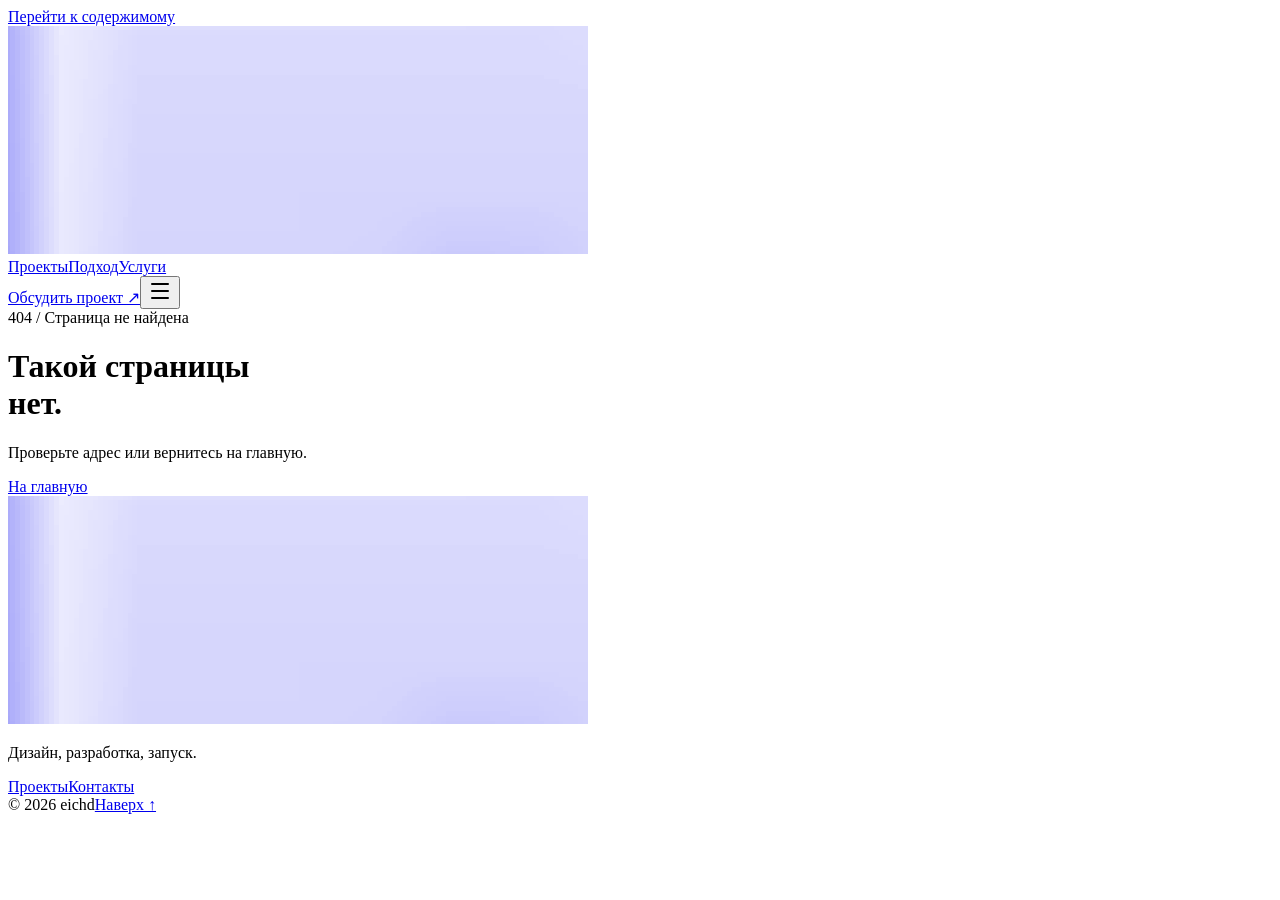
==== 404/index.html @ 300bcde1 "Publish eichd static site" ====
<!DOCTYPE html><html lang="ru" class="AC5gMq_variable" data-scroll-behavior="smooth"><head><meta charSet="utf-8"/><meta name="viewport" content="width=device-width, initial-scale=1"/><link rel="stylesheet" href="/eichd/_next/static/chunks/2l47mqlfbs274.css" data-precedence="next"/><link rel="preload" as="script" fetchPriority="low" href="/eichd/_next/static/chunks/0exml1k7r65lm.js"/><script src="/eichd/_next/static/chunks/2z_xa-dzfks0i.js" async=""></script><script src="/eichd/_next/static/chunks/1z2d_n5yhyzsf.js" async=""></script><script src="/eichd/_next/static/chunks/3f65sokmnzr9s.js" async=""></script><script src="/eichd/_next/static/chunks/turbopack-2ihmd5zqc9u2n.js" async=""></script><script src="/eichd/_next/static/chunks/3ibfvz4ne68ig.js" async=""></script><script src="/eichd/_next/static/chunks/2yujeuvvqrb_7.js" async=""></script><script src="/eichd/_next/static/chunks/017oe5dysh5g2.js" async=""></script><script src="/eichd/_next/static/chunks/0b8vig5yo4i0o.js" async=""></script><meta name="robots" content="noindex"/><meta name="theme-color" content="#161713"/><title>eichd — дизайн и разработка сайтов</title><meta name="description" content="Делаю сайты для компаний и заведений. Продумываю страницы, рисую дизайн, пишу код и помогаю с запуском. Здесь можно посмотреть мои работы."/><meta property="og:title" content="eichd — дизайн и разработка сайтов"/><meta property="og:description" content="Делаю сайты для компаний и заведений. Продумываю страницы, рисую дизайн, пишу код и помогаю с запуском. Здесь можно посмотреть мои работы."/><meta property="og:url" content="https://vivasik228.github.io/eichd/"/><meta property="og:site_name" content="eichd"/><meta property="og:locale" content="ru_RU"/><meta property="og:type" content="website"/><meta name="twitter:card" content="summary"/><meta name="twitter:title" content="eichd — дизайн и разработка сайтов"/><meta name="twitter:description" content="Делаю сайты для компаний и заведений. Продумываю страницы, рисую дизайн, пишу код и помогаю с запуском. Здесь можно посмотреть мои работы."/><link rel="icon" href="https://vivasik228.github.io/eichd/branding/eichd-icon.svg"/><link rel="apple-touch-icon" href="https://vivasik228.github.io/eichd/branding/eichd-icon.svg"/><meta name="next-size-adjust" content=""/><script src="/eichd/_next/static/chunks/0cz1d0mv5g_q7.js" noModule=""></script></head><body><div hidden=""><!--$--><!--/$--></div><a class="skip-link" href="#main">Перейти к содержимому</a><header class="header"><div class="header-inner"><a class="brand" aria-label="eichd — на главную" href="/eichd/"><svg width="580" height="228" viewBox="145 505 580 228" fill="none" aria-hidden="true" focusable="false"><defs><filter id="_R_2lb_-ink" color-interpolation-filters="sRGB"><feColorMatrix type="matrix" values="-0.2126 -0.7152 -0.0722 0 1 -0.2126 -0.7152 -0.0722 0 1 -0.2126 -0.7152 -0.0722 0 1 0 0 0 1 0"></feColorMatrix><feComponentTransfer><feFuncR type="linear" slope="1.2" intercept="-0.04"></feFuncR><feFuncG type="linear" slope="1.2" intercept="-0.04"></feFuncG><feFuncB type="linear" slope="1.2" intercept="-0.04"></feFuncB></feComponentTransfer></filter><mask id="_R_2lb_-mask" maskUnits="userSpaceOnUse" x="145" y="505" width="580" height="228" style="mask-type:luminance"><image href="/eichd/branding/eichd-source.png" width="1254" height="1254" filter="url(#_R_2lb_-ink)"></image></mask></defs><rect x="145" y="505" width="580" height="228" fill="currentColor" mask="url(#_R_2lb_-mask)"></rect></svg></a><nav class="desktop-nav" aria-label="Основная навигация"><a href="/eichd/#projects">Проекты</a><a href="/eichd/#about">Подход</a><a href="/eichd/#services">Услуги</a></nav><a class="header-contact" href="/eichd/#contact">Обсудить проект <span aria-hidden="true">↗</span></a><button class="menu-toggle" aria-label="Открыть меню" aria-expanded="false" aria-controls="mobile-nav"><svg xmlns="http://www.w3.org/2000/svg" width="24" height="24" viewBox="0 0 24 24" fill="none" stroke="currentColor" stroke-width="2" stroke-linecap="round" stroke-linejoin="round" class="lucide lucide-menu" aria-hidden="true"><path d="M4 5h16"></path><path d="M4 12h16"></path><path d="M4 19h16"></path></svg></button></div></header><div style="opacity:1;transform:none"><main id="main" class="not-found container"><span class="eyebrow accent">404 / Страница не найдена</span><h1>Такой страницы<br/>нет.</h1><p>Проверьте адрес или вернитесь на главную.</p><a class="button button-accent" href="/eichd/">На главную</a></main><!--$--><!--/$--></div><footer class="footer container"><div><a class="brand" aria-label="eichd — на главную" href="/eichd/"><svg width="580" height="228" viewBox="145 505 580 228" fill="none" aria-hidden="true" focusable="false"><defs><filter id="_R_4pb_-ink" color-interpolation-filters="sRGB"><feColorMatrix type="matrix" values="-0.2126 -0.7152 -0.0722 0 1 -0.2126 -0.7152 -0.0722 0 1 -0.2126 -0.7152 -0.0722 0 1 0 0 0 1 0"></feColorMatrix><feComponentTransfer><feFuncR type="linear" slope="1.2" intercept="-0.04"></feFuncR><feFuncG type="linear" slope="1.2" intercept="-0.04"></feFuncG><feFuncB type="linear" slope="1.2" intercept="-0.04"></feFuncB></feComponentTransfer></filter><mask id="_R_4pb_-mask" maskUnits="userSpaceOnUse" x="145" y="505" width="580" height="228" style="mask-type:luminance"><image href="/eichd/branding/eichd-source.png" width="1254" height="1254" filter="url(#_R_4pb_-ink)"></image></mask></defs><rect x="145" y="505" width="580" height="228" fill="currentColor" mask="url(#_R_4pb_-mask)"></rect></svg></a><p>Дизайн, разработка, запуск.</p></div><nav aria-label="Навигация в подвале"><a href="/eichd/#projects">Проекты</a><a href="/eichd/#contact">Контакты</a></nav><span>© <!-- -->2026<!-- --> eichd</span><a href="#main" class="back-top">Наверх ↑</a></footer><script id="_R_">(globalThis["TURBOPACK"] || (globalThis["TURBOPACK"] = [])).push({"otherChunks":["static/chunks/0exml1k7r65lm.js","static/chunks/2z_xa-dzfks0i.js","static/chunks/1z2d_n5yhyzsf.js","static/chunks/3f65sokmnzr9s.js"],"runtimeModuleIds":[72987]});</script><script src="/eichd/_next/static/chunks/0exml1k7r65lm.js" async=""></script><script>(self.__next_f=self.__next_f||[]).push([0])</script><script>self.__next_f.push([1,"1:\"$Sreact.fragment\"\n2:\"/eichd/_next/static/chunks/3ibfvz4ne68ig.js\"\n3:\"/eichd/_next/static/chunks/2yujeuvvqrb_7.js\"\n4:I[93963,[\"$2\",\"$3\"],\"Header\"]\n5:I[846,[\"$2\",\"$3\"],\"default\"]\n6:\"/eichd/_next/static/chunks/017oe5dysh5g2.js\"\n7:I[58298,[\"$2\",\"$3\",\"$6\"],\"default\"]\n8:\"/eichd/_next/static/chunks/0b8vig5yo4i0o.js\"\n9:I[16868,[\"$2\",\"$3\",\"$8\"],\"default\"]\na:I[57731,[\"$2\",\"$3\"],\"default\"]\nb:I[97162,[\"$2\",\"$3\"],\"\"]\nc:I[43101,[\"$2\",\"$3\"],\"Brand\"]\n10:I[11500,[\"$2\",\"$3\"],\"OutletBoundary\"]\n11:\"$Sreact.suspense\"\n13:\"ViewportBoundary\"\n14:I[11500,[\"$2\",\"$3\"],\"$13\"]\n16:\"MetadataBoundary\"\n17:I[11500,[\"$2\",\"$3\"],\"$16\"]\n19:I[70985,[\"$2\",\"$3\"],\"default\",1]\n:HL[\"/eichd/_next/static/chunks/2l47mqlfbs274.css\",\"style\"]\ne:X\nf:[[\"children\",{\"s\":\"__PAGE__\",\"h\":512,\"d\":{\"r\":[\"$\",\"$1\",\"c\",{\"children\":[[\"$\",\"main\",null,{\"id\":\"main\",\"className\":\"not-found container\",\"children\":[[\"$\",\"span\",null,{\"className\":\"eyebrow accent\",\"children\":\"404 / Страница не найдена\"}],[\"$\",\"h1\",null,{\"children\":[\"Такой страницы\",[\"$\",\"br\",null,{}],\"нет.\"]}],[\"$\",\"p\",null,{\"children\":\"Проверьте адрес или вернитесь на главную.\"}],[\"$\",\"$Lb\",null,{\"href\":\"/\",\"className\":\"button button-accent\",\"children\":\"На главную\"}]]}],null,[\"$\",\"$L10\",null,{\"children\":[\"$\",\"$11\",null,{\"name\":\"Next.MetadataOutlet\",\"children\":\"$@12\"}]}]]}],\"p\":false,\"v\":null}}]]\nd:[[\"children\",{\"s\":\"/_not-found\",\"h\":512,\"d\":{\"r\":[\"$\",\"$1\",\"c\",{\"children\":[null,[\"$\",\"$L5\",null,{\"parallelRouterKey\":\"children\",\"error\":\"$undefined\",\"errorStyles\":\"$undefined\",\"errorScripts\":\"$undefined\",\"template\":[\"$\",\"$La\",null,{}],\"templateStyles\":\"$undefined\",\"templateScripts\":\"$undefined\",\"notFound\":\"$undefined\",\"forbidden\":\"$undefined\",\"unauthorized\":\"$undefined\"}]]}],\"p\":false,\"v\":\"$e\"},\"c\":\"$Qf\"}]]\n0:{\"P\":null,\"c\":[\"\",\"_not-found\",\"\"],\"q\":\"\",\"i\":false,\"t\":{\"t\":{\"s\":\"\",\"h\":528,\"d\":{\"r\":[\"$\",\"$1\",\"c\",{\"children\":[[[\"$\",\"link\",\"0\",{\"rel\":\"stylesheet\",\"href\":\"/eichd/_next/static/chunks/2l47mqlfbs274.css\",\"precedence\":\"next\",\"crossOrigin\":\"$undefined\",\"nonce\":\"$undefined\"}],[\"$\",\"script\",\"script-0\",{\"src\":\"/eichd/_next/static/chunks/3ibfvz4ne68ig.js\",\"async\":true,\"nonce\":\"$undefined\"}],[\"$\",\"script\",\"script-1\",{\"src\":\"/eichd/_next/static/chunks/2yujeuvvqrb_7.js\",\"async\":true,\"nonce\":\"$undefined\"}]],[\"$\",\"html\",null,{\"lang\":\"ru\",\"className\":\"AC5gMq_variable\",\"data-scroll-behavior\":\"smooth\",\"children\":[\"$\",\"body\",null,{\"children\":[[\"$\",\"a\",null,{\"className\":\"skip-link\",\"href\":\"#main\",\"children\":\"Перейти к содержимому\"}],[\"$\",\"$L4\",null,{}],[\"$\",\"$L5\",null,{\"parallelRouterKey\":\"children\",\"error\":\"$7\",\"errorStyles\":[],\"errorScripts\":[[\"$\",\"script\",\"script-0\",{\"src\":\"/eichd/_next/static/chunks/017oe5dysh5g2.js\",\"async\":true,\"nonce\":\"$undefined\"}]],\"template\":[\"$\",\"$L9\",null,{\"children\":[\"$\",\"$La\",null,{}]}],\"templateStyles\":[],\"templateScripts\":[[\"$\",\"script\",\"script-0\",{\"src\":\"/eichd/_next/static/chunks/0b8vig5yo4i0o.js\",\"async\":true,\"nonce\":\"$undefined\"}]],\"notFound\":[[\"$\",\"main\",null,{\"id\":\"main\",\"className\":\"not-found container\",\"children\":[[\"$\",\"span\",null,{\"className\":\"eyebrow accent\",\"children\":\"404 / Страница не найдена\"}],[\"$\",\"h1\",null,{\"children\":[\"Такой страницы\",[\"$\",\"br\",null,{}],\"нет.\"]}],[\"$\",\"p\",null,{\"children\":\"Проверьте адрес или вернитесь на главную.\"}],[\"$\",\"$Lb\",null,{\"href\":\"/\",\"className\":\"button button-accent\",\"children\":\"На главную\"}]]}],[]],\"forbidden\":\"$undefined\",\"unauthorized\":\"$undefined\"}],[\"$\",\"footer\",null,{\"className\":\"footer container\",\"children\":[[\"$\",\"div\",null,{\"children\":[[\"$\",\"$Lc\",null,{}],[\"$\",\"p\",null,{\"children\":\"Дизайн, разработка, запуск.\"}]]}],[\"$\",\"nav\",null,{\"aria-label\":\"Навигация в подвале\",\"children\":[[\"$\",\"$Lb\",null,{\"href\":\"/#projects\",\"children\":\"Проекты\"}],[\"$\",\"$Lb\",null,{\"href\":\"/#contact\",\"children\":\"Контакты\"}]]}],[\"$\",\"span\",null,{\"children\":[\"© \",2026,\" eichd\"]}],[\"$\",\"a\",null,{\"href\":\"#main\",\"className\":\"back-top\",\"children\":\"Наверх ↑\"}]]}]]}]}]]}],\"p\":false,\"v\":null},\"c\":\"$Qd\"},\"h\":{\"r\":[\"$\",\"$1\",\"h\",{\"children\":[[\"$\",\"meta\",null,{\"name\":\"robots\",\"content\":\"noindex\"}],[\"$\",\"$L14\",null,{\"children\":\"$L15\"}],[\"$\",\"$L17\",null,{\"children\":[[\"$\",\"div\",null,{\"hidden\":true,\"children\":[\"$\",\"$11\",null,{\"name\":\"Next.Metadata\",\"children\":\"$L18\"}]}],null]}],[\"$\",\"meta\",null,{\"name\":\"next-size-adjust\",\"content\":\"\"}]]}],\"p\":false,\"v\":null}},\"m\":\"$undefined\",\"G\":[\"$19\",[[\"$\",\"link\",\"0\",{\"rel\":\"stylesheet\",\"href\":\"/eichd/_next/static/chunks/2l47mqlfbs274.css\",\"precedence\":\"next\",\"crossOrigin\":\"$undefined\",\"nonce\":\"$undefined\"}]]],\"S\":true,\"r\":\"$undefined\",\"s\":\"$undefined\",\"a\":\"$undefined\",\"l\":\"$undefined\",\"p\":\"$undefined\",\"d\":\"$undefined\",\"b\":\"aE8kJTRlmODA1EOtDJrTh\"}\ne:C\n15:[[\"$\",\"meta\",\"0\",{\"charSet\":\"utf-8\"}],[\"$\",\"meta\",\"1\",{\"name\":\"viewport\",\"content\":\"width=device-width, initial-scale=1\"}],[\"$\",\"meta\",\"2\",{\"name\":\"theme-color\",\"content\":\"#161713\"}]]\n1a:I[79138,[\"$2\",\"$3\"],\"IconMark\"]\n12:null\n18:[[\"$\",\"title\",\"0\",{\"children\":\"eichd — дизайн и разработка сайтов\"}],[\"$\",\"meta\",\"1\",{\"name\":\"description\",\"content\":\"Делаю сайты для компаний и заведений. Продумываю страницы, рисую дизайн, пишу код и помогаю с запуском. Здесь можно посмотреть мои работы.\"}],[\"$\",\"meta\",\"2\",{\"property\":\"og:title\",\"content\":\"eichd — дизайн и разработка сайтов\"}],[\"$\",\"meta\",\"3\",{\"property\":\"og:description\",\"content\":\"Делаю сайты для компаний и заведений. Продумываю страницы, рисую дизайн, пишу код и помогаю с запуском. Здесь можно посмотреть мои работы.\"}],[\"$\",\"meta\",\"4\",{\"property\":\"og:url\",\"content\":\"https://vivasik228.github.io/eichd/\"}],[\"$\",\"meta\",\"5\",{\"property\":\"og:site_name\",\"content\":\"eichd\"}],[\"$\",\"meta\",\"6\",{\"property\":\"og:locale\",\"content\":\"ru_RU\"}],[\"$\",\"meta\",\"7\",{\"property\":\"og:type\",\"content\":\"website\"}],[\"$\",\"meta\",\"8\",{\"name\":\"twitter:card\",\"content\":\"summary\"}],[\"$\",\"meta\",\"9\",{\"name\":\"twitter:title\",\"content\":\"eichd — дизайн и разработка сайтов\"}],[\"$\",\"meta\",\"10\",{\"name\":\"twitter:description\",\"content\":\"Делаю сайты для компаний и заведений. Продумываю страницы, рисую дизайн, пишу код и помогаю с запуском. Здесь можно посмотреть мои работы.\"}],[\"$\",\"link\",\"11\",{\"rel\":\"icon\",\"href\":\"https://vivasik228.github.io/eichd/branding/eichd-icon.svg\"}],[\"$\",\"link\",\"12\",{\"rel\":\"apple-touch-icon\",\"href\":\"https://vivasik228.github.io/eichd/branding/eichd-icon.svg\"}],[\"$\",\"$L1a\",\"13\",{}]]\n"])</script></body></html>
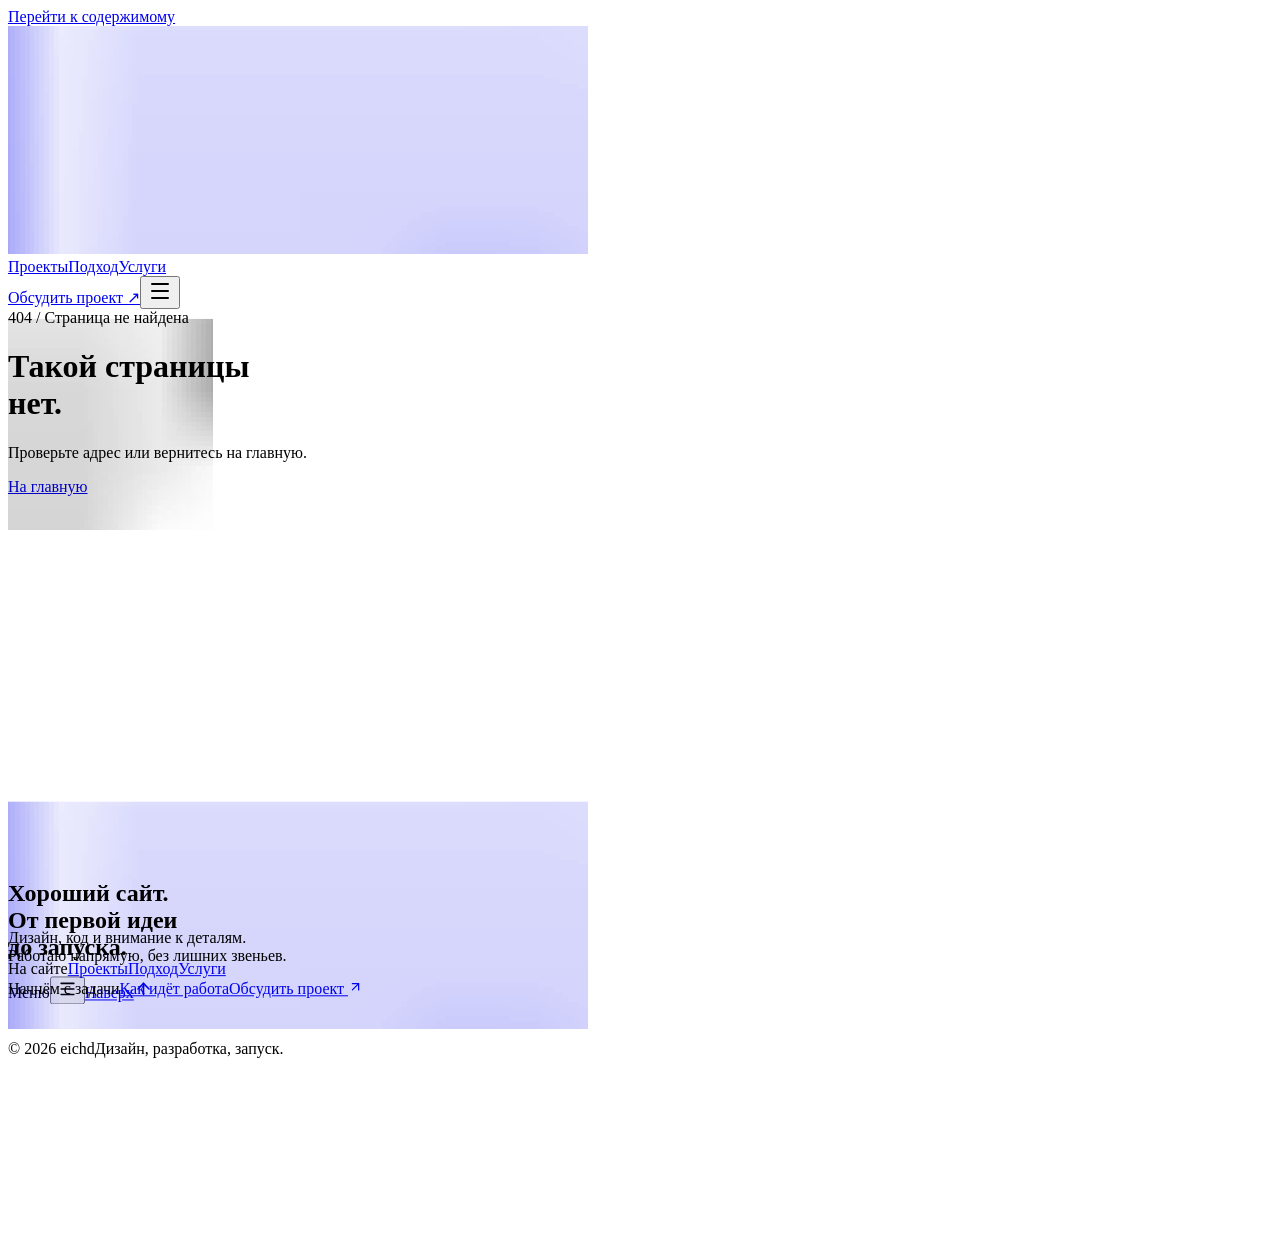
==== commit 57beff2e: "Publish eichd static site" ====
--- a/404/index.html
+++ b/404/index.html
@@ -1 +1 @@
-<!DOCTYPE html><html lang="ru" class="AC5gMq_variable" data-scroll-behavior="smooth"><head><meta charSet="utf-8"/><meta name="viewport" content="width=device-width, initial-scale=1"/><link rel="stylesheet" href="/eichd/_next/static/chunks/2l47mqlfbs274.css" data-precedence="next"/><link rel="preload" as="script" fetchPriority="low" href="/eichd/_next/static/chunks/0exml1k7r65lm.js"/><script src="/eichd/_next/static/chunks/2z_xa-dzfks0i.js" async=""></script><script src="/eichd/_next/static/chunks/1z2d_n5yhyzsf.js" async=""></script><script src="/eichd/_next/static/chunks/3f65sokmnzr9s.js" async=""></script><script src="/eichd/_next/static/chunks/turbopack-2ihmd5zqc9u2n.js" async=""></script><script src="/eichd/_next/static/chunks/3ibfvz4ne68ig.js" async=""></script><script src="/eichd/_next/static/chunks/2yujeuvvqrb_7.js" async=""></script><script src="/eichd/_next/static/chunks/017oe5dysh5g2.js" async=""></script><script src="/eichd/_next/static/chunks/0b8vig5yo4i0o.js" async=""></script><meta name="robots" content="noindex"/><meta name="theme-color" content="#161713"/><title>eichd — дизайн и разработка сайтов</title><meta name="description" content="Делаю сайты для компаний и заведений. Продумываю страницы, рисую дизайн, пишу код и помогаю с запуском. Здесь можно посмотреть мои работы."/><meta property="og:title" content="eichd — дизайн и разработка сайтов"/><meta property="og:description" content="Делаю сайты для компаний и заведений. Продумываю страницы, рисую дизайн, пишу код и помогаю с запуском. Здесь можно посмотреть мои работы."/><meta property="og:url" content="https://vivasik228.github.io/eichd/"/><meta property="og:site_name" content="eichd"/><meta property="og:locale" content="ru_RU"/><meta property="og:type" content="website"/><meta name="twitter:card" content="summary"/><meta name="twitter:title" content="eichd — дизайн и разработка сайтов"/><meta name="twitter:description" content="Делаю сайты для компаний и заведений. Продумываю страницы, рисую дизайн, пишу код и помогаю с запуском. Здесь можно посмотреть мои работы."/><link rel="icon" href="https://vivasik228.github.io/eichd/branding/eichd-icon.svg"/><link rel="apple-touch-icon" href="https://vivasik228.github.io/eichd/branding/eichd-icon.svg"/><meta name="next-size-adjust" content=""/><script src="/eichd/_next/static/chunks/0cz1d0mv5g_q7.js" noModule=""></script></head><body><div hidden=""><!--$--><!--/$--></div><a class="skip-link" href="#main">Перейти к содержимому</a><header class="header"><div class="header-inner"><a class="brand" aria-label="eichd — на главную" href="/eichd/"><svg width="580" height="228" viewBox="145 505 580 228" fill="none" aria-hidden="true" focusable="false"><defs><filter id="_R_2lb_-ink" color-interpolation-filters="sRGB"><feColorMatrix type="matrix" values="-0.2126 -0.7152 -0.0722 0 1 -0.2126 -0.7152 -0.0722 0 1 -0.2126 -0.7152 -0.0722 0 1 0 0 0 1 0"></feColorMatrix><feComponentTransfer><feFuncR type="linear" slope="1.2" intercept="-0.04"></feFuncR><feFuncG type="linear" slope="1.2" intercept="-0.04"></feFuncG><feFuncB type="linear" slope="1.2" intercept="-0.04"></feFuncB></feComponentTransfer></filter><mask id="_R_2lb_-mask" maskUnits="userSpaceOnUse" x="145" y="505" width="580" height="228" style="mask-type:luminance"><image href="/eichd/branding/eichd-source.png" width="1254" height="1254" filter="url(#_R_2lb_-ink)"></image></mask></defs><rect x="145" y="505" width="580" height="228" fill="currentColor" mask="url(#_R_2lb_-mask)"></rect></svg></a><nav class="desktop-nav" aria-label="Основная навигация"><a href="/eichd/#projects">Проекты</a><a href="/eichd/#about">Подход</a><a href="/eichd/#services">Услуги</a></nav><a class="header-contact" href="/eichd/#contact">Обсудить проект <span aria-hidden="true">↗</span></a><button class="menu-toggle" aria-label="Открыть меню" aria-expanded="false" aria-controls="mobile-nav"><svg xmlns="http://www.w3.org/2000/svg" width="24" height="24" viewBox="0 0 24 24" fill="none" stroke="currentColor" stroke-width="2" stroke-linecap="round" stroke-linejoin="round" class="lucide lucide-menu" aria-hidden="true"><path d="M4 5h16"></path><path d="M4 12h16"></path><path d="M4 19h16"></path></svg></button></div></header><div style="opacity:1;transform:none"><main id="main" class="not-found container"><span class="eyebrow accent">404 / Страница не найдена</span><h1>Такой страницы<br/>нет.</h1><p>Проверьте адрес или вернитесь на главную.</p><a class="button button-accent" href="/eichd/">На главную</a></main><!--$--><!--/$--></div><footer class="footer container"><div><a class="brand" aria-label="eichd — на главную" href="/eichd/"><svg width="580" height="228" viewBox="145 505 580 228" fill="none" aria-hidden="true" focusable="false"><defs><filter id="_R_4pb_-ink" color-interpolation-filters="sRGB"><feColorMatrix type="matrix" values="-0.2126 -0.7152 -0.0722 0 1 -0.2126 -0.7152 -0.0722 0 1 -0.2126 -0.7152 -0.0722 0 1 0 0 0 1 0"></feColorMatrix><feComponentTransfer><feFuncR type="linear" slope="1.2" intercept="-0.04"></feFuncR><feFuncG type="linear" slope="1.2" intercept="-0.04"></feFuncG><feFuncB type="linear" slope="1.2" intercept="-0.04"></feFuncB></feComponentTransfer></filter><mask id="_R_4pb_-mask" maskUnits="userSpaceOnUse" x="145" y="505" width="580" height="228" style="mask-type:luminance"><image href="/eichd/branding/eichd-source.png" width="1254" height="1254" filter="url(#_R_4pb_-ink)"></image></mask></defs><rect x="145" y="505" width="580" height="228" fill="currentColor" mask="url(#_R_4pb_-mask)"></rect></svg></a><p>Дизайн, разработка, запуск.</p></div><nav aria-label="Навигация в подвале"><a href="/eichd/#projects">Проекты</a><a href="/eichd/#contact">Контакты</a></nav><span>© <!-- -->2026<!-- --> eichd</span><a href="#main" class="back-top">Наверх ↑</a></footer><script id="_R_">(globalThis["TURBOPACK"] || (globalThis["TURBOPACK"] = [])).push({"otherChunks":["static/chunks/0exml1k7r65lm.js","static/chunks/2z_xa-dzfks0i.js","static/chunks/1z2d_n5yhyzsf.js","static/chunks/3f65sokmnzr9s.js"],"runtimeModuleIds":[72987]});</script><script src="/eichd/_next/static/chunks/0exml1k7r65lm.js" async=""></script><script>(self.__next_f=self.__next_f||[]).push([0])</script><script>self.__next_f.push([1,"1:\"$Sreact.fragment\"\n2:\"/eichd/_next/static/chunks/3ibfvz4ne68ig.js\"\n3:\"/eichd/_next/static/chunks/2yujeuvvqrb_7.js\"\n4:I[93963,[\"$2\",\"$3\"],\"Header\"]\n5:I[846,[\"$2\",\"$3\"],\"default\"]\n6:\"/eichd/_next/static/chunks/017oe5dysh5g2.js\"\n7:I[58298,[\"$2\",\"$3\",\"$6\"],\"default\"]\n8:\"/eichd/_next/static/chunks/0b8vig5yo4i0o.js\"\n9:I[16868,[\"$2\",\"$3\",\"$8\"],\"default\"]\na:I[57731,[\"$2\",\"$3\"],\"default\"]\nb:I[97162,[\"$2\",\"$3\"],\"\"]\nc:I[43101,[\"$2\",\"$3\"],\"Brand\"]\n10:I[11500,[\"$2\",\"$3\"],\"OutletBoundary\"]\n11:\"$Sreact.suspense\"\n13:\"ViewportBoundary\"\n14:I[11500,[\"$2\",\"$3\"],\"$13\"]\n16:\"MetadataBoundary\"\n17:I[11500,[\"$2\",\"$3\"],\"$16\"]\n19:I[70985,[\"$2\",\"$3\"],\"default\",1]\n:HL[\"/eichd/_next/static/chunks/2l47mqlfbs274.css\",\"style\"]\ne:X\nf:[[\"children\",{\"s\":\"__PAGE__\",\"h\":512,\"d\":{\"r\":[\"$\",\"$1\",\"c\",{\"children\":[[\"$\",\"main\",null,{\"id\":\"main\",\"className\":\"not-found container\",\"children\":[[\"$\",\"span\",null,{\"className\":\"eyebrow accent\",\"children\":\"404 / Страница не найдена\"}],[\"$\",\"h1\",null,{\"children\":[\"Такой страницы\",[\"$\",\"br\",null,{}],\"нет.\"]}],[\"$\",\"p\",null,{\"children\":\"Проверьте адрес или вернитесь на главную.\"}],[\"$\",\"$Lb\",null,{\"href\":\"/\",\"className\":\"button button-accent\",\"children\":\"На главную\"}]]}],null,[\"$\",\"$L10\",null,{\"children\":[\"$\",\"$11\",null,{\"name\":\"Next.MetadataOutlet\",\"children\":\"$@12\"}]}]]}],\"p\":false,\"v\":null}}]]\nd:[[\"children\",{\"s\":\"/_not-found\",\"h\":512,\"d\":{\"r\":[\"$\",\"$1\",\"c\",{\"children\":[null,[\"$\",\"$L5\",null,{\"parallelRouterKey\":\"children\",\"error\":\"$undefined\",\"errorStyles\":\"$undefined\",\"errorScripts\":\"$undefined\",\"template\":[\"$\",\"$La\",null,{}],\"templateStyles\":\"$undefined\",\"templateScripts\":\"$undefined\",\"notFound\":\"$undefined\",\"forbidden\":\"$undefined\",\"unauthorized\":\"$undefined\"}]]}],\"p\":false,\"v\":\"$e\"},\"c\":\"$Qf\"}]]\n0:{\"P\":null,\"c\":[\"\",\"_not-found\",\"\"],\"q\":\"\",\"i\":false,\"t\":{\"t\":{\"s\":\"\",\"h\":528,\"d\":{\"r\":[\"$\",\"$1\",\"c\",{\"children\":[[[\"$\",\"link\",\"0\",{\"rel\":\"stylesheet\",\"href\":\"/eichd/_next/static/chunks/2l47mqlfbs274.css\",\"precedence\":\"next\",\"crossOrigin\":\"$undefined\",\"nonce\":\"$undefined\"}],[\"$\",\"script\",\"script-0\",{\"src\":\"/eichd/_next/static/chunks/3ibfvz4ne68ig.js\",\"async\":true,\"nonce\":\"$undefined\"}],[\"$\",\"script\",\"script-1\",{\"src\":\"/eichd/_next/static/chunks/2yujeuvvqrb_7.js\",\"async\":true,\"nonce\":\"$undefined\"}]],[\"$\",\"html\",null,{\"lang\":\"ru\",\"className\":\"AC5gMq_variable\",\"data-scroll-behavior\":\"smooth\",\"children\":[\"$\",\"body\",null,{\"children\":[[\"$\",\"a\",null,{\"className\":\"skip-link\",\"href\":\"#main\",\"children\":\"Перейти к содержимому\"}],[\"$\",\"$L4\",null,{}],[\"$\",\"$L5\",null,{\"parallelRouterKey\":\"children\",\"error\":\"$7\",\"errorStyles\":[],\"errorScripts\":[[\"$\",\"script\",\"script-0\",{\"src\":\"/eichd/_next/static/chunks/017oe5dysh5g2.js\",\"async\":true,\"nonce\":\"$undefined\"}]],\"template\":[\"$\",\"$L9\",null,{\"children\":[\"$\",\"$La\",null,{}]}],\"templateStyles\":[],\"templateScripts\":[[\"$\",\"script\",\"script-0\",{\"src\":\"/eichd/_next/static/chunks/0b8vig5yo4i0o.js\",\"async\":true,\"nonce\":\"$undefined\"}]],\"notFound\":[[\"$\",\"main\",null,{\"id\":\"main\",\"className\":\"not-found container\",\"children\":[[\"$\",\"span\",null,{\"className\":\"eyebrow accent\",\"children\":\"404 / Страница не найдена\"}],[\"$\",\"h1\",null,{\"children\":[\"Такой страницы\",[\"$\",\"br\",null,{}],\"нет.\"]}],[\"$\",\"p\",null,{\"children\":\"Проверьте адрес или вернитесь на главную.\"}],[\"$\",\"$Lb\",null,{\"href\":\"/\",\"className\":\"button button-accent\",\"children\":\"На главную\"}]]}],[]],\"forbidden\":\"$undefined\",\"unauthorized\":\"$undefined\"}],[\"$\",\"footer\",null,{\"className\":\"footer container\",\"children\":[[\"$\",\"div\",null,{\"children\":[[\"$\",\"$Lc\",null,{}],[\"$\",\"p\",null,{\"children\":\"Дизайн, разработка, запуск.\"}]]}],[\"$\",\"nav\",null,{\"aria-label\":\"Навигация в подвале\",\"children\":[[\"$\",\"$Lb\",null,{\"href\":\"/#projects\",\"children\":\"Проекты\"}],[\"$\",\"$Lb\",null,{\"href\":\"/#contact\",\"children\":\"Контакты\"}]]}],[\"$\",\"span\",null,{\"children\":[\"© \",2026,\" eichd\"]}],[\"$\",\"a\",null,{\"href\":\"#main\",\"className\":\"back-top\",\"children\":\"Наверх ↑\"}]]}]]}]}]]}],\"p\":false,\"v\":null},\"c\":\"$Qd\"},\"h\":{\"r\":[\"$\",\"$1\",\"h\",{\"children\":[[\"$\",\"meta\",null,{\"name\":\"robots\",\"content\":\"noindex\"}],[\"$\",\"$L14\",null,{\"children\":\"$L15\"}],[\"$\",\"$L17\",null,{\"children\":[[\"$\",\"div\",null,{\"hidden\":true,\"children\":[\"$\",\"$11\",null,{\"name\":\"Next.Metadata\",\"children\":\"$L18\"}]}],null]}],[\"$\",\"meta\",null,{\"name\":\"next-size-adjust\",\"content\":\"\"}]]}],\"p\":false,\"v\":null}},\"m\":\"$undefined\",\"G\":[\"$19\",[[\"$\",\"link\",\"0\",{\"rel\":\"stylesheet\",\"href\":\"/eichd/_next/static/chunks/2l47mqlfbs274.css\",\"precedence\":\"next\",\"crossOrigin\":\"$undefined\",\"nonce\":\"$undefined\"}]]],\"S\":true,\"r\":\"$undefined\",\"s\":\"$undefined\",\"a\":\"$undefined\",\"l\":\"$undefined\",\"p\":\"$undefined\",\"d\":\"$undefined\",\"b\":\"aE8kJTRlmODA1EOtDJrTh\"}\ne:C\n15:[[\"$\",\"meta\",\"0\",{\"charSet\":\"utf-8\"}],[\"$\",\"meta\",\"1\",{\"name\":\"viewport\",\"content\":\"width=device-width, initial-scale=1\"}],[\"$\",\"meta\",\"2\",{\"name\":\"theme-color\",\"content\":\"#161713\"}]]\n1a:I[79138,[\"$2\",\"$3\"],\"IconMark\"]\n12:null\n18:[[\"$\",\"title\",\"0\",{\"children\":\"eichd — дизайн и разработка сайтов\"}],[\"$\",\"meta\",\"1\",{\"name\":\"description\",\"content\":\"Делаю сайты для компаний и заведений. Продумываю страницы, рисую дизайн, пишу код и помогаю с запуском. Здесь можно посмотреть мои работы.\"}],[\"$\",\"meta\",\"2\",{\"property\":\"og:title\",\"content\":\"eichd — дизайн и разработка сайтов\"}],[\"$\",\"meta\",\"3\",{\"property\":\"og:description\",\"content\":\"Делаю сайты для компаний и заведений. Продумываю страницы, рисую дизайн, пишу код и помогаю с запуском. Здесь можно посмотреть мои работы.\"}],[\"$\",\"meta\",\"4\",{\"property\":\"og:url\",\"content\":\"https://vivasik228.github.io/eichd/\"}],[\"$\",\"meta\",\"5\",{\"property\":\"og:site_name\",\"content\":\"eichd\"}],[\"$\",\"meta\",\"6\",{\"property\":\"og:locale\",\"content\":\"ru_RU\"}],[\"$\",\"meta\",\"7\",{\"property\":\"og:type\",\"content\":\"website\"}],[\"$\",\"meta\",\"8\",{\"name\":\"twitter:card\",\"content\":\"summary\"}],[\"$\",\"meta\",\"9\",{\"name\":\"twitter:title\",\"content\":\"eichd — дизайн и разработка сайтов\"}],[\"$\",\"meta\",\"10\",{\"name\":\"twitter:description\",\"content\":\"Делаю сайты для компаний и заведений. Продумываю страницы, рисую дизайн, пишу код и помогаю с запуском. Здесь можно посмотреть мои работы.\"}],[\"$\",\"link\",\"11\",{\"rel\":\"icon\",\"href\":\"https://vivasik228.github.io/eichd/branding/eichd-icon.svg\"}],[\"$\",\"link\",\"12\",{\"rel\":\"apple-touch-icon\",\"href\":\"https://vivasik228.github.io/eichd/branding/eichd-icon.svg\"}],[\"$\",\"$L1a\",\"13\",{}]]\n"])</script></body></html>+<!DOCTYPE html><html lang="ru" class="AC5gMq_variable" data-scroll-behavior="smooth"><head><meta charSet="utf-8"/><meta name="viewport" content="width=device-width, initial-scale=1"/><link rel="stylesheet" href="/eichd/_next/static/chunks/40e422qpzt8ni.css" data-precedence="next"/><link rel="preload" as="script" fetchPriority="low" href="/eichd/_next/static/chunks/0exml1k7r65lm.js"/><script src="/eichd/_next/static/chunks/2z_xa-dzfks0i.js" async=""></script><script src="/eichd/_next/static/chunks/1z2d_n5yhyzsf.js" async=""></script><script src="/eichd/_next/static/chunks/3f65sokmnzr9s.js" async=""></script><script src="/eichd/_next/static/chunks/turbopack-2ihmd5zqc9u2n.js" async=""></script><script src="/eichd/_next/static/chunks/1zxiew80o725d.js" async=""></script><script src="/eichd/_next/static/chunks/0gm0lwpy8tg5s.js" async=""></script><script src="/eichd/_next/static/chunks/0f-kmpqh6sq5u.js" async=""></script><script src="/eichd/_next/static/chunks/017oe5dysh5g2.js" async=""></script><script src="/eichd/_next/static/chunks/0b8vig5yo4i0o.js" async=""></script><meta name="robots" content="noindex"/><meta name="theme-color" content="#161713"/><title>eichd — дизайн и разработка сайтов</title><meta name="description" content="Делаю сайты для компаний и заведений. Продумываю страницы, рисую дизайн, пишу код и помогаю с запуском. Здесь можно посмотреть мои работы."/><meta property="og:title" content="eichd — дизайн и разработка сайтов"/><meta property="og:description" content="Делаю сайты для компаний и заведений. Продумываю страницы, рисую дизайн, пишу код и помогаю с запуском. Здесь можно посмотреть мои работы."/><meta property="og:url" content="https://vivasik228.github.io/eichd/"/><meta property="og:site_name" content="eichd"/><meta property="og:locale" content="ru_RU"/><meta property="og:type" content="website"/><meta name="twitter:card" content="summary"/><meta name="twitter:title" content="eichd — дизайн и разработка сайтов"/><meta name="twitter:description" content="Делаю сайты для компаний и заведений. Продумываю страницы, рисую дизайн, пишу код и помогаю с запуском. Здесь можно посмотреть мои работы."/><link rel="icon" href="https://vivasik228.github.io/eichd/branding/eichd-icon.svg"/><link rel="apple-touch-icon" href="https://vivasik228.github.io/eichd/branding/eichd-icon.svg"/><meta name="next-size-adjust" content=""/><script src="/eichd/_next/static/chunks/0cz1d0mv5g_q7.js" noModule=""></script></head><body><div hidden=""><!--$--><!--/$--></div><a class="skip-link" href="#main">Перейти к содержимому</a><header class="header"><div class="header-inner"><a class="brand" aria-label="eichd — на главную" href="/eichd/"><svg width="580" height="228" viewBox="145 505 580 228" fill="none" aria-hidden="true" focusable="false"><defs><filter id="_R_2lb_-ink" color-interpolation-filters="sRGB"><feColorMatrix type="matrix" values="-0.2126 -0.7152 -0.0722 0 1 -0.2126 -0.7152 -0.0722 0 1 -0.2126 -0.7152 -0.0722 0 1 0 0 0 1 0"></feColorMatrix><feComponentTransfer><feFuncR type="linear" slope="1.2" intercept="-0.04"></feFuncR><feFuncG type="linear" slope="1.2" intercept="-0.04"></feFuncG><feFuncB type="linear" slope="1.2" intercept="-0.04"></feFuncB></feComponentTransfer></filter><mask id="_R_2lb_-mask" maskUnits="userSpaceOnUse" x="145" y="505" width="580" height="228" style="mask-type:luminance"><image href="/eichd/branding/eichd-source.png" width="1254" height="1254" filter="url(#_R_2lb_-ink)"></image></mask></defs><rect x="145" y="505" width="580" height="228" fill="currentColor" mask="url(#_R_2lb_-mask)"></rect></svg></a><nav class="desktop-nav" aria-label="Основная навигация"><a href="/eichd/#projects">Проекты</a><a href="/eichd/#about">Подход</a><a href="/eichd/#services">Услуги</a></nav><a class="header-contact" href="/eichd/#contact">Обсудить проект <span aria-hidden="true">↗</span></a><button class="menu-toggle" aria-label="Открыть меню" aria-expanded="false" aria-controls="mobile-nav"><svg xmlns="http://www.w3.org/2000/svg" width="24" height="24" viewBox="0 0 24 24" fill="none" stroke="currentColor" stroke-width="2" stroke-linecap="round" stroke-linejoin="round" class="lucide lucide-menu" aria-hidden="true"><path d="M4 5h16"></path><path d="M4 12h16"></path><path d="M4 19h16"></path></svg></button></div></header><div style="opacity:1;transform:none"><main id="main" class="not-found container"><span class="eyebrow accent">404 / Страница не найдена</span><h1>Такой страницы<br/>нет.</h1><p>Проверьте адрес или вернитесь на главную.</p><a class="button button-accent" href="/eichd/">На главную</a></main><!--$--><!--/$--></div><footer class="dock-footer" id="site-footer"><div class="dock-footer-stage" style="transform:translateY(-24%)"><div class="dock-footer-canvas" aria-hidden="true"><div class="dock-footer-glow"></div><svg class="dock-footer-art" width="205" height="212" viewBox="909 519 205 212" fill="none" aria-hidden="true" focusable="false"><defs><filter id="_R_4cpb_-ink" color-interpolation-filters="sRGB"><feColorMatrix type="matrix" values="-0.2126 -0.7152 -0.0722 0 1 -0.2126 -0.7152 -0.0722 0 1 -0.2126 -0.7152 -0.0722 0 1 0 0 0 1 0"></feColorMatrix><feComponentTransfer><feFuncR type="linear" slope="1.2" intercept="-0.04"></feFuncR><feFuncG type="linear" slope="1.2" intercept="-0.04"></feFuncG><feFuncB type="linear" slope="1.2" intercept="-0.04"></feFuncB></feComponentTransfer></filter><mask id="_R_4cpb_-mask" maskUnits="userSpaceOnUse" x="909" y="519" width="205" height="212" style="mask-type:luminance"><image href="/eichd/branding/eichd-source.png" width="1254" height="1254" filter="url(#_R_4cpb_-ink)"></image></mask></defs><rect x="909" y="519" width="205" height="212" fill="currentColor" mask="url(#_R_4cpb_-mask)"></rect></svg></div><div class="dock-footer-content container"><div class="dock-footer-intro"><div class="dock-reveal-mask"><div style="transform:translateY(115%)"><a class="brand" aria-label="eichd — на главную" href="/eichd/"><svg width="580" height="228" viewBox="145 505 580 228" fill="none" aria-hidden="true" focusable="false"><defs><filter id="_R_2akpb_-ink" color-interpolation-filters="sRGB"><feColorMatrix type="matrix" values="-0.2126 -0.7152 -0.0722 0 1 -0.2126 -0.7152 -0.0722 0 1 -0.2126 -0.7152 -0.0722 0 1 0 0 0 1 0"></feColorMatrix><feComponentTransfer><feFuncR type="linear" slope="1.2" intercept="-0.04"></feFuncR><feFuncG type="linear" slope="1.2" intercept="-0.04"></feFuncG><feFuncB type="linear" slope="1.2" intercept="-0.04"></feFuncB></feComponentTransfer></filter><mask id="_R_2akpb_-mask" maskUnits="userSpaceOnUse" x="145" y="505" width="580" height="228" style="mask-type:luminance"><image href="/eichd/branding/eichd-source.png" width="1254" height="1254" filter="url(#_R_2akpb_-ink)"></image></mask></defs><rect x="145" y="505" width="580" height="228" fill="currentColor" mask="url(#_R_2akpb_-mask)"></rect></svg></a></div></div><div class="dock-reveal-mask"><h2 style="transform:translateY(115%)">Хороший сайт.<br/>От первой идеи<br/>до запуска.</h2></div><div class="dock-reveal-mask"><p style="transform:translateY(115%)">Дизайн, код и внимание к деталям.<br/>Работаю напрямую, без лишних звеньев.</p></div></div><div class="dock-footer-columns"><div class="dock-reveal-mask"><nav aria-label="Разделы в подвале" style="transform:translateY(115%)"><span class="dock-column-label">На сайте</span><a href="/eichd/#projects">Проекты</a><a href="/eichd/#about">Подход</a><a href="/eichd/#services">Услуги</a></nav></div><div class="dock-reveal-mask"><nav aria-label="Работа со мной" style="transform:translateY(115%)"><span class="dock-column-label">Начнём с задачи</span><a href="/eichd/#process">Как идёт работа</a><a href="/eichd/#contact">Обсудить проект <svg xmlns="http://www.w3.org/2000/svg" width="15" height="15" viewBox="0 0 24 24" fill="none" stroke="currentColor" stroke-width="2" stroke-linecap="round" stroke-linejoin="round" class="lucide lucide-arrow-up-right" aria-hidden="true"><path d="M7 7h10v10"></path><path d="M7 17 17 7"></path></svg></a></nav></div></div></div><div class="dock-anchor"><div class="footer-dock" data-open="false" style="width:184px;height:64px;border-radius:32px"><span class="dock-label">Меню</span><button class="dock-toggle" aria-label="Открыть быструю навигацию" aria-expanded="false" style="right:58px"><svg xmlns="http://www.w3.org/2000/svg" width="19" height="19" viewBox="0 0 24 24" fill="none" stroke="currentColor" stroke-width="2" stroke-linecap="round" stroke-linejoin="round" class="lucide lucide-menu" aria-hidden="true"><path d="M4 5h16"></path><path d="M4 12h16"></path><path d="M4 19h16"></path></svg></button><a href="#main" class="dock-top" aria-label="Вернуться наверх"><span>Наверх</span><svg xmlns="http://www.w3.org/2000/svg" width="19" height="19" viewBox="0 0 24 24" fill="none" stroke="currentColor" stroke-width="2" stroke-linecap="round" stroke-linejoin="round" class="lucide lucide-arrow-up" aria-hidden="true"><path d="m5 12 7-7 7 7"></path><path d="M12 19V5"></path></svg></a></div></div><div class="dock-footer-bottom container"><span>© <!-- -->2026<!-- --> eichd</span><span>Дизайн, разработка, запуск.</span></div></div><noscript><style>.dock-footer-stage,.dock-reveal-mask>*{transform:none!important}.dock-anchor{display:none}</style></noscript></footer><script id="_R_">(globalThis["TURBOPACK"] || (globalThis["TURBOPACK"] = [])).push({"otherChunks":["static/chunks/0exml1k7r65lm.js","static/chunks/2z_xa-dzfks0i.js","static/chunks/1z2d_n5yhyzsf.js","static/chunks/3f65sokmnzr9s.js"],"runtimeModuleIds":[72987]});</script><script src="/eichd/_next/static/chunks/0exml1k7r65lm.js" async=""></script><script>(self.__next_f=self.__next_f||[]).push([0])</script><script>self.__next_f.push([1,"1:\"$Sreact.fragment\"\n2:\"/eichd/_next/static/chunks/1zxiew80o725d.js\"\n3:\"/eichd/_next/static/chunks/0gm0lwpy8tg5s.js\"\n4:\"/eichd/_next/static/chunks/0f-kmpqh6sq5u.js\"\n5:I[93963,[\"$2\",\"$3\",\"$4\"],\"Header\"]\n6:I[846,[\"$2\",\"$3\",\"$4\"],\"default\"]\n7:\"/eichd/_next/static/chunks/017oe5dysh5g2.js\"\n8:I[58298,[\"$2\",\"$3\",\"$4\",\"$7\"],\"default\"]\n9:\"/eichd/_next/static/chunks/0b8vig5yo4i0o.js\"\na:I[16868,[\"$2\",\"$3\",\"$4\",\"$9\"],\"default\"]\nb:I[57731,[\"$2\",\"$3\",\"$4\"],\"default\"]\nc:I[97162,[\"$2\",\"$3\",\"$4\"],\"\"]\nd:I[95514,[\"$2\",\"$3\",\"$4\"],\"DockFooter\"]\n11:I[11500,[\"$2\",\"$3\",\"$4\"],\"OutletBoundary\"]\n12:\"$Sreact.suspense\"\n14:\"ViewportBoundary\"\n15:I[11500,[\"$2\",\"$3\",\"$4\"],\"$14\"]\n17:\"MetadataBoundary\"\n18:I[11500,[\"$2\",\"$3\",\"$4\"],\"$17\"]\n1a:I[70985,[\"$2\",\"$3\",\"$4\"],\"default\",1]\n:HL[\"/eichd/_next/static/chunks/40e422qpzt8ni.css\",\"style\"]\nf:X\n10:[[\"children\",{\"s\":\"__PAGE__\",\"h\":512,\"d\":{\"r\":[\"$\",\"$1\",\"c\",{\"children\":[[\"$\",\"main\",null,{\"id\":\"main\",\"className\":\"not-found container\",\"children\":[[\"$\",\"span\",null,{\"className\":\"eyebrow accent\",\"children\":\"404 / Страница не найдена\"}],[\"$\",\"h1\",null,{\"children\":[\"Такой страницы\",[\"$\",\"br\",null,{}],\"нет.\"]}],[\"$\",\"p\",null,{\"children\":\"Проверьте адрес или вернитесь на главную.\"}],[\"$\",\"$Lc\",null,{\"href\":\"/\",\"className\":\"button button-accent\",\"children\":\"На главную\"}]]}],null,[\"$\",\"$L11\",null,{\"children\":[\"$\",\"$12\",null,{\"name\":\"Next.MetadataOutlet\",\"children\":\"$@13\"}]}]]}],\"p\":false,\"v\":null}}]]\ne:[[\"children\",{\"s\":\"/_not-found\",\"h\":512,\"d\":{\"r\":[\"$\",\"$1\",\"c\",{\"children\":[null,[\"$\",\"$L6\",null,{\"parallelRouterKey\":\"children\",\"error\":\"$undefined\",\"errorStyles\":\"$undefined\",\"errorScripts\":\"$undefined\",\"template\":[\"$\",\"$Lb\",null,{}],\"templateStyles\":\"$undefined\",\"templateScripts\":\"$undefined\",\"notFound\":\"$undefined\",\"forbidden\":\"$undefined\",\"unauthorized\":\"$undefined\"}]]}],\"p\":false,\"v\":\"$f\"},\"c\":\"$Q10\"}]]\n0:{\"P\":null,\"c\":[\"\",\"_not-found\",\"\"],\"q\":\"\",\"i\":false,\"t\":{\"t\":{\"s\":\"\",\"h\":528,\"d\":{\"r\":[\"$\",\"$1\",\"c\",{\"children\":[[[\"$\",\"link\",\"0\",{\"rel\":\"stylesheet\",\"href\":\"/eichd/_next/static/chunks/40e422qpzt8ni.css\",\"precedence\":\"next\",\"crossOrigin\":\"$undefined\",\"nonce\":\"$undefined\"}],[\"$\",\"script\",\"script-0\",{\"src\":\"/eichd/_next/static/chunks/1zxiew80o725d.js\",\"async\":true,\"nonce\":\"$undefined\"}],[\"$\",\"script\",\"script-1\",{\"src\":\"/eichd/_next/static/chunks/0gm0lwpy8tg5s.js\",\"async\":true,\"nonce\":\"$undefined\"}],[\"$\",\"script\",\"script-2\",{\"src\":\"/eichd/_next/static/chunks/0f-kmpqh6sq5u.js\",\"async\":true,\"nonce\":\"$undefined\"}]],[\"$\",\"html\",null,{\"lang\":\"ru\",\"className\":\"AC5gMq_variable\",\"data-scroll-behavior\":\"smooth\",\"children\":[\"$\",\"body\",null,{\"children\":[[\"$\",\"a\",null,{\"className\":\"skip-link\",\"href\":\"#main\",\"children\":\"Перейти к содержимому\"}],[\"$\",\"$L5\",null,{}],[\"$\",\"$L6\",null,{\"parallelRouterKey\":\"children\",\"error\":\"$8\",\"errorStyles\":[],\"errorScripts\":[[\"$\",\"script\",\"script-0\",{\"src\":\"/eichd/_next/static/chunks/017oe5dysh5g2.js\",\"async\":true,\"nonce\":\"$undefined\"}]],\"template\":[\"$\",\"$La\",null,{\"children\":[\"$\",\"$Lb\",null,{}]}],\"templateStyles\":[],\"templateScripts\":[[\"$\",\"script\",\"script-0\",{\"src\":\"/eichd/_next/static/chunks/0b8vig5yo4i0o.js\",\"async\":true,\"nonce\":\"$undefined\"}]],\"notFound\":[[\"$\",\"main\",null,{\"id\":\"main\",\"className\":\"not-found container\",\"children\":[[\"$\",\"span\",null,{\"className\":\"eyebrow accent\",\"children\":\"404 / Страница не найдена\"}],[\"$\",\"h1\",null,{\"children\":[\"Такой страницы\",[\"$\",\"br\",null,{}],\"нет.\"]}],[\"$\",\"p\",null,{\"children\":\"Проверьте адрес или вернитесь на главную.\"}],[\"$\",\"$Lc\",null,{\"href\":\"/\",\"className\":\"button button-accent\",\"children\":\"На главную\"}]]}],[]],\"forbidden\":\"$undefined\",\"unauthorized\":\"$undefined\"}],[\"$\",\"$Ld\",null,{\"year\":2026}]]}]}]]}],\"p\":false,\"v\":null},\"c\":\"$Qe\"},\"h\":{\"r\":[\"$\",\"$1\",\"h\",{\"children\":[[\"$\",\"meta\",null,{\"name\":\"robots\",\"content\":\"noindex\"}],[\"$\",\"$L15\",null,{\"children\":\"$L16\"}],[\"$\",\"$L18\",null,{\"children\":[[\"$\",\"div\",null,{\"hidden\":true,\"children\":[\"$\",\"$12\",null,{\"name\":\"Next.Metadata\",\"children\":\"$L19\"}]}],null]}],[\"$\",\"meta\",null,{\"name\":\"next-size-adjust\",\"content\":\"\"}]]}],\"p\":false,\"v\":null}},\"m\":\"$undefined\",\"G\":[\"$1a\",[[\"$\",\"link\",\"0\",{\"rel\":\"stylesheet\",\"href\":\"/eichd/_next/static/chunks/40e422qpzt8ni.css\",\"precedence\":\"next\",\"crossOrigin\":\"$undefined\",\"nonce\":\"$undefined\"}]]],\"S\":true,\"r\":\"$undefined\",\"s\":\"$undefined\",\"a\":\"$undefined\",\"l\":\"$undefined\",\"p\":\"$undefined\",\"d\":\"$undefined\",\"b\":\"dOmRbUwaK8ccRkHUmxSyL\"}\nf:C\n16:[[\"$\",\"meta\",\"0\",{\"charSet\":\"utf-8\"}],[\"$\",\"meta\",\"1\",{\"name\":\"viewport\",\"content\":\"width=device-width, initial-scale=1\"}],[\"$\",\"meta\",\"2\",{\"name\":\"theme-color\",\"content\":\"#161713\"}]]\n1b:I[79138,[\"$2\",\"$3\",\"$4\"],\"IconMark\"]\n13:null\n19:[[\"$\",\"title\",\"0\",{\"children\":\"eichd — дизайн и разработка сайтов\"}],[\"$\",\"meta\",\"1\",{\"name\":\"description\",\"content\":\"Делаю сайты для компаний и заведений. Продумываю страницы, рисую дизайн, пишу код и помогаю с запуском. Здесь можно посмотреть мои работы.\"}],[\"$\",\"meta\",\"2\",{\"property\":\"og:title\",\"content\":\"eichd — дизайн и разработка сайтов\"}],[\"$\",\"meta\",\"3\",{\"property\":\"og:description\",\"content\":\"Делаю сайты для компаний и заведений. Продумываю страницы, рисую дизайн, пишу код и помогаю с запуском. Здесь можно посмотреть мои работы.\"}],[\"$\",\"meta\",\"4\",{\"property\":\"og:url\",\"content\":\"https://vivasik228.github.io/eichd/\"}],[\"$\",\"meta\",\"5\",{\"property\":\"og:site_name\",\"content\":\"eichd\"}],[\"$\",\"meta\",\"6\",{\"property\":\"og:locale\",\"content\":\"ru_RU\"}],[\"$\",\"meta\",\"7\",{\"property\":\"og:type\",\"content\":\"website\"}],[\"$\",\"meta\",\"8\",{\"name\":\"twitter:card\",\"content\":\"summary\"}],[\"$\",\"meta\",\"9\",{\"name\":\"twitter:title\",\"content\":\"eichd — дизайн и разработка сайтов\"}],[\"$\",\"meta\",\"10\",{\"name\":\"twitter:description\",\"content\":\"Делаю сайты для компаний и заведений. Продумываю страницы, рисую дизайн, пишу код и помогаю с запуском. Здесь можно посмотреть мои работы.\"}],[\"$\",\"link\",\"11\",{\"rel\":\"icon\",\"href\":\"https://vivasik228.github.io/eichd/branding/eichd-icon.svg\"}],[\"$\",\"link\",\"12\",{\"rel\":\"apple-touch-icon\",\"href\":\"https://vivasik228.github.io/eichd/branding/eichd-icon.svg\"}],[\"$\",\"$L1b\",\"13\",{}]]\n"])</script></body></html>
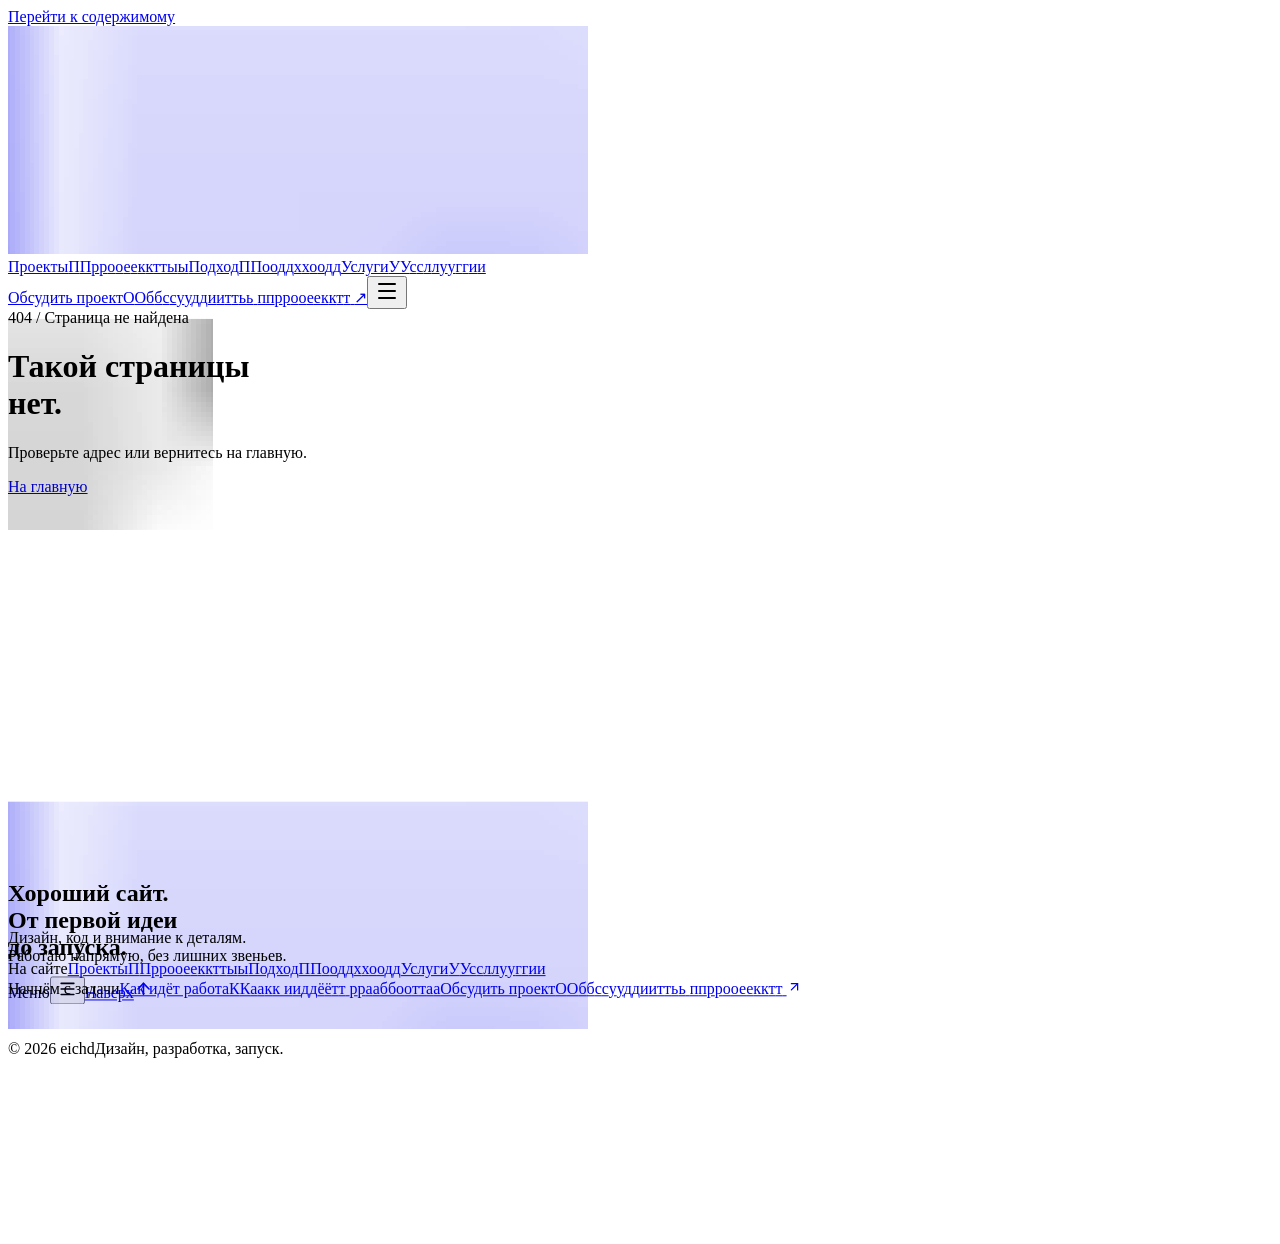
==== commit a988bdab: "Publish eichd static site" ====
--- a/404/index.html
+++ b/404/index.html
@@ -1 +1 @@
-<!DOCTYPE html><html lang="ru" class="AC5gMq_variable" data-scroll-behavior="smooth"><head><meta charSet="utf-8"/><meta name="viewport" content="width=device-width, initial-scale=1"/><link rel="stylesheet" href="/eichd/_next/static/chunks/40e422qpzt8ni.css" data-precedence="next"/><link rel="preload" as="script" fetchPriority="low" href="/eichd/_next/static/chunks/0exml1k7r65lm.js"/><script src="/eichd/_next/static/chunks/2z_xa-dzfks0i.js" async=""></script><script src="/eichd/_next/static/chunks/1z2d_n5yhyzsf.js" async=""></script><script src="/eichd/_next/static/chunks/3f65sokmnzr9s.js" async=""></script><script src="/eichd/_next/static/chunks/turbopack-2ihmd5zqc9u2n.js" async=""></script><script src="/eichd/_next/static/chunks/1zxiew80o725d.js" async=""></script><script src="/eichd/_next/static/chunks/0gm0lwpy8tg5s.js" async=""></script><script src="/eichd/_next/static/chunks/0f-kmpqh6sq5u.js" async=""></script><script src="/eichd/_next/static/chunks/017oe5dysh5g2.js" async=""></script><script src="/eichd/_next/static/chunks/0b8vig5yo4i0o.js" async=""></script><meta name="robots" content="noindex"/><meta name="theme-color" content="#161713"/><title>eichd — дизайн и разработка сайтов</title><meta name="description" content="Делаю сайты для компаний и заведений. Продумываю страницы, рисую дизайн, пишу код и помогаю с запуском. Здесь можно посмотреть мои работы."/><meta property="og:title" content="eichd — дизайн и разработка сайтов"/><meta property="og:description" content="Делаю сайты для компаний и заведений. Продумываю страницы, рисую дизайн, пишу код и помогаю с запуском. Здесь можно посмотреть мои работы."/><meta property="og:url" content="https://vivasik228.github.io/eichd/"/><meta property="og:site_name" content="eichd"/><meta property="og:locale" content="ru_RU"/><meta property="og:type" content="website"/><meta name="twitter:card" content="summary"/><meta name="twitter:title" content="eichd — дизайн и разработка сайтов"/><meta name="twitter:description" content="Делаю сайты для компаний и заведений. Продумываю страницы, рисую дизайн, пишу код и помогаю с запуском. Здесь можно посмотреть мои работы."/><link rel="icon" href="https://vivasik228.github.io/eichd/branding/eichd-icon.svg"/><link rel="apple-touch-icon" href="https://vivasik228.github.io/eichd/branding/eichd-icon.svg"/><meta name="next-size-adjust" content=""/><script src="/eichd/_next/static/chunks/0cz1d0mv5g_q7.js" noModule=""></script></head><body><div hidden=""><!--$--><!--/$--></div><a class="skip-link" href="#main">Перейти к содержимому</a><header class="header"><div class="header-inner"><a class="brand" aria-label="eichd — на главную" href="/eichd/"><svg width="580" height="228" viewBox="145 505 580 228" fill="none" aria-hidden="true" focusable="false"><defs><filter id="_R_2lb_-ink" color-interpolation-filters="sRGB"><feColorMatrix type="matrix" values="-0.2126 -0.7152 -0.0722 0 1 -0.2126 -0.7152 -0.0722 0 1 -0.2126 -0.7152 -0.0722 0 1 0 0 0 1 0"></feColorMatrix><feComponentTransfer><feFuncR type="linear" slope="1.2" intercept="-0.04"></feFuncR><feFuncG type="linear" slope="1.2" intercept="-0.04"></feFuncG><feFuncB type="linear" slope="1.2" intercept="-0.04"></feFuncB></feComponentTransfer></filter><mask id="_R_2lb_-mask" maskUnits="userSpaceOnUse" x="145" y="505" width="580" height="228" style="mask-type:luminance"><image href="/eichd/branding/eichd-source.png" width="1254" height="1254" filter="url(#_R_2lb_-ink)"></image></mask></defs><rect x="145" y="505" width="580" height="228" fill="currentColor" mask="url(#_R_2lb_-mask)"></rect></svg></a><nav class="desktop-nav" aria-label="Основная навигация"><a href="/eichd/#projects">Проекты</a><a href="/eichd/#about">Подход</a><a href="/eichd/#services">Услуги</a></nav><a class="header-contact" href="/eichd/#contact">Обсудить проект <span aria-hidden="true">↗</span></a><button class="menu-toggle" aria-label="Открыть меню" aria-expanded="false" aria-controls="mobile-nav"><svg xmlns="http://www.w3.org/2000/svg" width="24" height="24" viewBox="0 0 24 24" fill="none" stroke="currentColor" stroke-width="2" stroke-linecap="round" stroke-linejoin="round" class="lucide lucide-menu" aria-hidden="true"><path d="M4 5h16"></path><path d="M4 12h16"></path><path d="M4 19h16"></path></svg></button></div></header><div style="opacity:1;transform:none"><main id="main" class="not-found container"><span class="eyebrow accent">404 / Страница не найдена</span><h1>Такой страницы<br/>нет.</h1><p>Проверьте адрес или вернитесь на главную.</p><a class="button button-accent" href="/eichd/">На главную</a></main><!--$--><!--/$--></div><footer class="dock-footer" id="site-footer"><div class="dock-footer-stage" style="transform:translateY(-24%)"><div class="dock-footer-canvas" aria-hidden="true"><div class="dock-footer-glow"></div><svg class="dock-footer-art" width="205" height="212" viewBox="909 519 205 212" fill="none" aria-hidden="true" focusable="false"><defs><filter id="_R_4cpb_-ink" color-interpolation-filters="sRGB"><feColorMatrix type="matrix" values="-0.2126 -0.7152 -0.0722 0 1 -0.2126 -0.7152 -0.0722 0 1 -0.2126 -0.7152 -0.0722 0 1 0 0 0 1 0"></feColorMatrix><feComponentTransfer><feFuncR type="linear" slope="1.2" intercept="-0.04"></feFuncR><feFuncG type="linear" slope="1.2" intercept="-0.04"></feFuncG><feFuncB type="linear" slope="1.2" intercept="-0.04"></feFuncB></feComponentTransfer></filter><mask id="_R_4cpb_-mask" maskUnits="userSpaceOnUse" x="909" y="519" width="205" height="212" style="mask-type:luminance"><image href="/eichd/branding/eichd-source.png" width="1254" height="1254" filter="url(#_R_4cpb_-ink)"></image></mask></defs><rect x="909" y="519" width="205" height="212" fill="currentColor" mask="url(#_R_4cpb_-mask)"></rect></svg></div><div class="dock-footer-content container"><div class="dock-footer-intro"><div class="dock-reveal-mask"><div style="transform:translateY(115%)"><a class="brand" aria-label="eichd — на главную" href="/eichd/"><svg width="580" height="228" viewBox="145 505 580 228" fill="none" aria-hidden="true" focusable="false"><defs><filter id="_R_2akpb_-ink" color-interpolation-filters="sRGB"><feColorMatrix type="matrix" values="-0.2126 -0.7152 -0.0722 0 1 -0.2126 -0.7152 -0.0722 0 1 -0.2126 -0.7152 -0.0722 0 1 0 0 0 1 0"></feColorMatrix><feComponentTransfer><feFuncR type="linear" slope="1.2" intercept="-0.04"></feFuncR><feFuncG type="linear" slope="1.2" intercept="-0.04"></feFuncG><feFuncB type="linear" slope="1.2" intercept="-0.04"></feFuncB></feComponentTransfer></filter><mask id="_R_2akpb_-mask" maskUnits="userSpaceOnUse" x="145" y="505" width="580" height="228" style="mask-type:luminance"><image href="/eichd/branding/eichd-source.png" width="1254" height="1254" filter="url(#_R_2akpb_-ink)"></image></mask></defs><rect x="145" y="505" width="580" height="228" fill="currentColor" mask="url(#_R_2akpb_-mask)"></rect></svg></a></div></div><div class="dock-reveal-mask"><h2 style="transform:translateY(115%)">Хороший сайт.<br/>От первой идеи<br/>до запуска.</h2></div><div class="dock-reveal-mask"><p style="transform:translateY(115%)">Дизайн, код и внимание к деталям.<br/>Работаю напрямую, без лишних звеньев.</p></div></div><div class="dock-footer-columns"><div class="dock-reveal-mask"><nav aria-label="Разделы в подвале" style="transform:translateY(115%)"><span class="dock-column-label">На сайте</span><a href="/eichd/#projects">Проекты</a><a href="/eichd/#about">Подход</a><a href="/eichd/#services">Услуги</a></nav></div><div class="dock-reveal-mask"><nav aria-label="Работа со мной" style="transform:translateY(115%)"><span class="dock-column-label">Начнём с задачи</span><a href="/eichd/#process">Как идёт работа</a><a href="/eichd/#contact">Обсудить проект <svg xmlns="http://www.w3.org/2000/svg" width="15" height="15" viewBox="0 0 24 24" fill="none" stroke="currentColor" stroke-width="2" stroke-linecap="round" stroke-linejoin="round" class="lucide lucide-arrow-up-right" aria-hidden="true"><path d="M7 7h10v10"></path><path d="M7 17 17 7"></path></svg></a></nav></div></div></div><div class="dock-anchor"><div class="footer-dock" data-open="false" style="width:184px;height:64px;border-radius:32px"><span class="dock-label">Меню</span><button class="dock-toggle" aria-label="Открыть быструю навигацию" aria-expanded="false" style="right:58px"><svg xmlns="http://www.w3.org/2000/svg" width="19" height="19" viewBox="0 0 24 24" fill="none" stroke="currentColor" stroke-width="2" stroke-linecap="round" stroke-linejoin="round" class="lucide lucide-menu" aria-hidden="true"><path d="M4 5h16"></path><path d="M4 12h16"></path><path d="M4 19h16"></path></svg></button><a href="#main" class="dock-top" aria-label="Вернуться наверх"><span>Наверх</span><svg xmlns="http://www.w3.org/2000/svg" width="19" height="19" viewBox="0 0 24 24" fill="none" stroke="currentColor" stroke-width="2" stroke-linecap="round" stroke-linejoin="round" class="lucide lucide-arrow-up" aria-hidden="true"><path d="m5 12 7-7 7 7"></path><path d="M12 19V5"></path></svg></a></div></div><div class="dock-footer-bottom container"><span>© <!-- -->2026<!-- --> eichd</span><span>Дизайн, разработка, запуск.</span></div></div><noscript><style>.dock-footer-stage,.dock-reveal-mask>*{transform:none!important}.dock-anchor{display:none}</style></noscript></footer><script id="_R_">(globalThis["TURBOPACK"] || (globalThis["TURBOPACK"] = [])).push({"otherChunks":["static/chunks/0exml1k7r65lm.js","static/chunks/2z_xa-dzfks0i.js","static/chunks/1z2d_n5yhyzsf.js","static/chunks/3f65sokmnzr9s.js"],"runtimeModuleIds":[72987]});</script><script src="/eichd/_next/static/chunks/0exml1k7r65lm.js" async=""></script><script>(self.__next_f=self.__next_f||[]).push([0])</script><script>self.__next_f.push([1,"1:\"$Sreact.fragment\"\n2:\"/eichd/_next/static/chunks/1zxiew80o725d.js\"\n3:\"/eichd/_next/static/chunks/0gm0lwpy8tg5s.js\"\n4:\"/eichd/_next/static/chunks/0f-kmpqh6sq5u.js\"\n5:I[93963,[\"$2\",\"$3\",\"$4\"],\"Header\"]\n6:I[846,[\"$2\",\"$3\",\"$4\"],\"default\"]\n7:\"/eichd/_next/static/chunks/017oe5dysh5g2.js\"\n8:I[58298,[\"$2\",\"$3\",\"$4\",\"$7\"],\"default\"]\n9:\"/eichd/_next/static/chunks/0b8vig5yo4i0o.js\"\na:I[16868,[\"$2\",\"$3\",\"$4\",\"$9\"],\"default\"]\nb:I[57731,[\"$2\",\"$3\",\"$4\"],\"default\"]\nc:I[97162,[\"$2\",\"$3\",\"$4\"],\"\"]\nd:I[95514,[\"$2\",\"$3\",\"$4\"],\"DockFooter\"]\n11:I[11500,[\"$2\",\"$3\",\"$4\"],\"OutletBoundary\"]\n12:\"$Sreact.suspense\"\n14:\"ViewportBoundary\"\n15:I[11500,[\"$2\",\"$3\",\"$4\"],\"$14\"]\n17:\"MetadataBoundary\"\n18:I[11500,[\"$2\",\"$3\",\"$4\"],\"$17\"]\n1a:I[70985,[\"$2\",\"$3\",\"$4\"],\"default\",1]\n:HL[\"/eichd/_next/static/chunks/40e422qpzt8ni.css\",\"style\"]\nf:X\n10:[[\"children\",{\"s\":\"__PAGE__\",\"h\":512,\"d\":{\"r\":[\"$\",\"$1\",\"c\",{\"children\":[[\"$\",\"main\",null,{\"id\":\"main\",\"className\":\"not-found container\",\"children\":[[\"$\",\"span\",null,{\"className\":\"eyebrow accent\",\"children\":\"404 / Страница не найдена\"}],[\"$\",\"h1\",null,{\"children\":[\"Такой страницы\",[\"$\",\"br\",null,{}],\"нет.\"]}],[\"$\",\"p\",null,{\"children\":\"Проверьте адрес или вернитесь на главную.\"}],[\"$\",\"$Lc\",null,{\"href\":\"/\",\"className\":\"button button-accent\",\"children\":\"На главную\"}]]}],null,[\"$\",\"$L11\",null,{\"children\":[\"$\",\"$12\",null,{\"name\":\"Next.MetadataOutlet\",\"children\":\"$@13\"}]}]]}],\"p\":false,\"v\":null}}]]\ne:[[\"children\",{\"s\":\"/_not-found\",\"h\":512,\"d\":{\"r\":[\"$\",\"$1\",\"c\",{\"children\":[null,[\"$\",\"$L6\",null,{\"parallelRouterKey\":\"children\",\"error\":\"$undefined\",\"errorStyles\":\"$undefined\",\"errorScripts\":\"$undefined\",\"template\":[\"$\",\"$Lb\",null,{}],\"templateStyles\":\"$undefined\",\"templateScripts\":\"$undefined\",\"notFound\":\"$undefined\",\"forbidden\":\"$undefined\",\"unauthorized\":\"$undefined\"}]]}],\"p\":false,\"v\":\"$f\"},\"c\":\"$Q10\"}]]\n0:{\"P\":null,\"c\":[\"\",\"_not-found\",\"\"],\"q\":\"\",\"i\":false,\"t\":{\"t\":{\"s\":\"\",\"h\":528,\"d\":{\"r\":[\"$\",\"$1\",\"c\",{\"children\":[[[\"$\",\"link\",\"0\",{\"rel\":\"stylesheet\",\"href\":\"/eichd/_next/static/chunks/40e422qpzt8ni.css\",\"precedence\":\"next\",\"crossOrigin\":\"$undefined\",\"nonce\":\"$undefined\"}],[\"$\",\"script\",\"script-0\",{\"src\":\"/eichd/_next/static/chunks/1zxiew80o725d.js\",\"async\":true,\"nonce\":\"$undefined\"}],[\"$\",\"script\",\"script-1\",{\"src\":\"/eichd/_next/static/chunks/0gm0lwpy8tg5s.js\",\"async\":true,\"nonce\":\"$undefined\"}],[\"$\",\"script\",\"script-2\",{\"src\":\"/eichd/_next/static/chunks/0f-kmpqh6sq5u.js\",\"async\":true,\"nonce\":\"$undefined\"}]],[\"$\",\"html\",null,{\"lang\":\"ru\",\"className\":\"AC5gMq_variable\",\"data-scroll-behavior\":\"smooth\",\"children\":[\"$\",\"body\",null,{\"children\":[[\"$\",\"a\",null,{\"className\":\"skip-link\",\"href\":\"#main\",\"children\":\"Перейти к содержимому\"}],[\"$\",\"$L5\",null,{}],[\"$\",\"$L6\",null,{\"parallelRouterKey\":\"children\",\"error\":\"$8\",\"errorStyles\":[],\"errorScripts\":[[\"$\",\"script\",\"script-0\",{\"src\":\"/eichd/_next/static/chunks/017oe5dysh5g2.js\",\"async\":true,\"nonce\":\"$undefined\"}]],\"template\":[\"$\",\"$La\",null,{\"children\":[\"$\",\"$Lb\",null,{}]}],\"templateStyles\":[],\"templateScripts\":[[\"$\",\"script\",\"script-0\",{\"src\":\"/eichd/_next/static/chunks/0b8vig5yo4i0o.js\",\"async\":true,\"nonce\":\"$undefined\"}]],\"notFound\":[[\"$\",\"main\",null,{\"id\":\"main\",\"className\":\"not-found container\",\"children\":[[\"$\",\"span\",null,{\"className\":\"eyebrow accent\",\"children\":\"404 / Страница не найдена\"}],[\"$\",\"h1\",null,{\"children\":[\"Такой страницы\",[\"$\",\"br\",null,{}],\"нет.\"]}],[\"$\",\"p\",null,{\"children\":\"Проверьте адрес или вернитесь на главную.\"}],[\"$\",\"$Lc\",null,{\"href\":\"/\",\"className\":\"button button-accent\",\"children\":\"На главную\"}]]}],[]],\"forbidden\":\"$undefined\",\"unauthorized\":\"$undefined\"}],[\"$\",\"$Ld\",null,{\"year\":2026}]]}]}]]}],\"p\":false,\"v\":null},\"c\":\"$Qe\"},\"h\":{\"r\":[\"$\",\"$1\",\"h\",{\"children\":[[\"$\",\"meta\",null,{\"name\":\"robots\",\"content\":\"noindex\"}],[\"$\",\"$L15\",null,{\"children\":\"$L16\"}],[\"$\",\"$L18\",null,{\"children\":[[\"$\",\"div\",null,{\"hidden\":true,\"children\":[\"$\",\"$12\",null,{\"name\":\"Next.Metadata\",\"children\":\"$L19\"}]}],null]}],[\"$\",\"meta\",null,{\"name\":\"next-size-adjust\",\"content\":\"\"}]]}],\"p\":false,\"v\":null}},\"m\":\"$undefined\",\"G\":[\"$1a\",[[\"$\",\"link\",\"0\",{\"rel\":\"stylesheet\",\"href\":\"/eichd/_next/static/chunks/40e422qpzt8ni.css\",\"precedence\":\"next\",\"crossOrigin\":\"$undefined\",\"nonce\":\"$undefined\"}]]],\"S\":true,\"r\":\"$undefined\",\"s\":\"$undefined\",\"a\":\"$undefined\",\"l\":\"$undefined\",\"p\":\"$undefined\",\"d\":\"$undefined\",\"b\":\"dOmRbUwaK8ccRkHUmxSyL\"}\nf:C\n16:[[\"$\",\"meta\",\"0\",{\"charSet\":\"utf-8\"}],[\"$\",\"meta\",\"1\",{\"name\":\"viewport\",\"content\":\"width=device-width, initial-scale=1\"}],[\"$\",\"meta\",\"2\",{\"name\":\"theme-color\",\"content\":\"#161713\"}]]\n1b:I[79138,[\"$2\",\"$3\",\"$4\"],\"IconMark\"]\n13:null\n19:[[\"$\",\"title\",\"0\",{\"children\":\"eichd — дизайн и разработка сайтов\"}],[\"$\",\"meta\",\"1\",{\"name\":\"description\",\"content\":\"Делаю сайты для компаний и заведений. Продумываю страницы, рисую дизайн, пишу код и помогаю с запуском. Здесь можно посмотреть мои работы.\"}],[\"$\",\"meta\",\"2\",{\"property\":\"og:title\",\"content\":\"eichd — дизайн и разработка сайтов\"}],[\"$\",\"meta\",\"3\",{\"property\":\"og:description\",\"content\":\"Делаю сайты для компаний и заведений. Продумываю страницы, рисую дизайн, пишу код и помогаю с запуском. Здесь можно посмотреть мои работы.\"}],[\"$\",\"meta\",\"4\",{\"property\":\"og:url\",\"content\":\"https://vivasik228.github.io/eichd/\"}],[\"$\",\"meta\",\"5\",{\"property\":\"og:site_name\",\"content\":\"eichd\"}],[\"$\",\"meta\",\"6\",{\"property\":\"og:locale\",\"content\":\"ru_RU\"}],[\"$\",\"meta\",\"7\",{\"property\":\"og:type\",\"content\":\"website\"}],[\"$\",\"meta\",\"8\",{\"name\":\"twitter:card\",\"content\":\"summary\"}],[\"$\",\"meta\",\"9\",{\"name\":\"twitter:title\",\"content\":\"eichd — дизайн и разработка сайтов\"}],[\"$\",\"meta\",\"10\",{\"name\":\"twitter:description\",\"content\":\"Делаю сайты для компаний и заведений. Продумываю страницы, рисую дизайн, пишу код и помогаю с запуском. Здесь можно посмотреть мои работы.\"}],[\"$\",\"link\",\"11\",{\"rel\":\"icon\",\"href\":\"https://vivasik228.github.io/eichd/branding/eichd-icon.svg\"}],[\"$\",\"link\",\"12\",{\"rel\":\"apple-touch-icon\",\"href\":\"https://vivasik228.github.io/eichd/branding/eichd-icon.svg\"}],[\"$\",\"$L1b\",\"13\",{}]]\n"])</script></body></html>+<!DOCTYPE html><html lang="ru" class="AC5gMq_variable" data-scroll-behavior="smooth"><head><meta charSet="utf-8"/><meta name="viewport" content="width=device-width, initial-scale=1"/><link rel="stylesheet" href="/eichd/_next/static/chunks/05nmuh7w2bhe1.css" data-precedence="next"/><link rel="preload" as="script" fetchPriority="low" href="/eichd/_next/static/chunks/0exml1k7r65lm.js"/><script src="/eichd/_next/static/chunks/2z_xa-dzfks0i.js" async=""></script><script src="/eichd/_next/static/chunks/1z2d_n5yhyzsf.js" async=""></script><script src="/eichd/_next/static/chunks/3f65sokmnzr9s.js" async=""></script><script src="/eichd/_next/static/chunks/turbopack-2ihmd5zqc9u2n.js" async=""></script><script src="/eichd/_next/static/chunks/1s6dtzjher3ze.js" async=""></script><script src="/eichd/_next/static/chunks/0gm0lwpy8tg5s.js" async=""></script><script src="/eichd/_next/static/chunks/1w2r_u6n6k8pp.js" async=""></script><script src="/eichd/_next/static/chunks/017oe5dysh5g2.js" async=""></script><script src="/eichd/_next/static/chunks/0b8vig5yo4i0o.js" async=""></script><meta name="robots" content="noindex"/><meta name="theme-color" content="#161713"/><title>eichd — дизайн и разработка сайтов</title><meta name="description" content="Делаю сайты для компаний и заведений. Продумываю страницы, рисую дизайн, пишу код и помогаю с запуском. Здесь можно посмотреть мои работы."/><meta property="og:title" content="eichd — дизайн и разработка сайтов"/><meta property="og:description" content="Делаю сайты для компаний и заведений. Продумываю страницы, рисую дизайн, пишу код и помогаю с запуском. Здесь можно посмотреть мои работы."/><meta property="og:url" content="https://vivasik228.github.io/eichd/"/><meta property="og:site_name" content="eichd"/><meta property="og:locale" content="ru_RU"/><meta property="og:type" content="website"/><meta name="twitter:card" content="summary"/><meta name="twitter:title" content="eichd — дизайн и разработка сайтов"/><meta name="twitter:description" content="Делаю сайты для компаний и заведений. Продумываю страницы, рисую дизайн, пишу код и помогаю с запуском. Здесь можно посмотреть мои работы."/><link rel="icon" href="https://vivasik228.github.io/eichd/branding/eichd-icon.svg"/><link rel="apple-touch-icon" href="https://vivasik228.github.io/eichd/branding/eichd-icon.svg"/><meta name="next-size-adjust" content=""/><script src="/eichd/_next/static/chunks/0cz1d0mv5g_q7.js" noModule=""></script></head><body><div hidden=""><!--$--><!--/$--></div><a class="skip-link" href="#main">Перейти к содержимому</a><header class="header"><div class="header-inner"><a class="brand" aria-label="eichd — на главную" href="/eichd/"><svg width="580" height="228" viewBox="145 505 580 228" fill="none" aria-hidden="true" focusable="false"><defs><filter id="_R_2lb_-ink" color-interpolation-filters="sRGB"><feColorMatrix type="matrix" values="-0.2126 -0.7152 -0.0722 0 1 -0.2126 -0.7152 -0.0722 0 1 -0.2126 -0.7152 -0.0722 0 1 0 0 0 1 0"></feColorMatrix><feComponentTransfer><feFuncR type="linear" slope="1.2" intercept="-0.04"></feFuncR><feFuncG type="linear" slope="1.2" intercept="-0.04"></feFuncG><feFuncB type="linear" slope="1.2" intercept="-0.04"></feFuncB></feComponentTransfer></filter><mask id="_R_2lb_-mask" maskUnits="userSpaceOnUse" x="145" y="505" width="580" height="228" style="mask-type:luminance"><image href="/eichd/branding/eichd-source.png" width="1254" height="1254" filter="url(#_R_2lb_-ink)"></image></mask></defs><rect x="145" y="505" width="580" height="228" fill="currentColor" mask="url(#_R_2lb_-mask)"></rect></svg></a><nav class="desktop-nav" aria-label="Основная навигация"><a href="/eichd/#projects"><span class="scramble-text "><span class="sr-only">Проекты</span><span aria-hidden="true" class="scramble-visual"><span class="scramble-word"><span class="scramble-letter"><span class="scramble-measure">П</span><span class="scramble-glyph" data-letter="П">П</span></span><span class="scramble-letter"><span class="scramble-measure">р</span><span class="scramble-glyph" data-letter="р">р</span></span><span class="scramble-letter"><span class="scramble-measure">о</span><span class="scramble-glyph" data-letter="о">о</span></span><span class="scramble-letter"><span class="scramble-measure">е</span><span class="scramble-glyph" data-letter="е">е</span></span><span class="scramble-letter"><span class="scramble-measure">к</span><span class="scramble-glyph" data-letter="к">к</span></span><span class="scramble-letter"><span class="scramble-measure">т</span><span class="scramble-glyph" data-letter="т">т</span></span><span class="scramble-letter"><span class="scramble-measure">ы</span><span class="scramble-glyph" data-letter="ы">ы</span></span></span></span></span></a><a href="/eichd/#about"><span class="scramble-text "><span class="sr-only">Подход</span><span aria-hidden="true" class="scramble-visual"><span class="scramble-word"><span class="scramble-letter"><span class="scramble-measure">П</span><span class="scramble-glyph" data-letter="П">П</span></span><span class="scramble-letter"><span class="scramble-measure">о</span><span class="scramble-glyph" data-letter="о">о</span></span><span class="scramble-letter"><span class="scramble-measure">д</span><span class="scramble-glyph" data-letter="д">д</span></span><span class="scramble-letter"><span class="scramble-measure">х</span><span class="scramble-glyph" data-letter="х">х</span></span><span class="scramble-letter"><span class="scramble-measure">о</span><span class="scramble-glyph" data-letter="о">о</span></span><span class="scramble-letter"><span class="scramble-measure">д</span><span class="scramble-glyph" data-letter="д">д</span></span></span></span></span></a><a href="/eichd/#services"><span class="scramble-text "><span class="sr-only">Услуги</span><span aria-hidden="true" class="scramble-visual"><span class="scramble-word"><span class="scramble-letter"><span class="scramble-measure">У</span><span class="scramble-glyph" data-letter="У">У</span></span><span class="scramble-letter"><span class="scramble-measure">с</span><span class="scramble-glyph" data-letter="с">с</span></span><span class="scramble-letter"><span class="scramble-measure">л</span><span class="scramble-glyph" data-letter="л">л</span></span><span class="scramble-letter"><span class="scramble-measure">у</span><span class="scramble-glyph" data-letter="у">у</span></span><span class="scramble-letter"><span class="scramble-measure">г</span><span class="scramble-glyph" data-letter="г">г</span></span><span class="scramble-letter"><span class="scramble-measure">и</span><span class="scramble-glyph" data-letter="и">и</span></span></span></span></span></a></nav><a class="header-contact" href="/eichd/#contact"><span class="scramble-text "><span class="sr-only">Обсудить проект</span><span aria-hidden="true" class="scramble-visual"><span class="scramble-word"><span class="scramble-letter"><span class="scramble-measure">О</span><span class="scramble-glyph" data-letter="О">О</span></span><span class="scramble-letter"><span class="scramble-measure">б</span><span class="scramble-glyph" data-letter="б">б</span></span><span class="scramble-letter"><span class="scramble-measure">с</span><span class="scramble-glyph" data-letter="с">с</span></span><span class="scramble-letter"><span class="scramble-measure">у</span><span class="scramble-glyph" data-letter="у">у</span></span><span class="scramble-letter"><span class="scramble-measure">д</span><span class="scramble-glyph" data-letter="д">д</span></span><span class="scramble-letter"><span class="scramble-measure">и</span><span class="scramble-glyph" data-letter="и">и</span></span><span class="scramble-letter"><span class="scramble-measure">т</span><span class="scramble-glyph" data-letter="т">т</span></span><span class="scramble-letter"><span class="scramble-measure">ь</span><span class="scramble-glyph" data-letter="ь">ь</span></span></span> <span class="scramble-word"><span class="scramble-letter"><span class="scramble-measure">п</span><span class="scramble-glyph" data-letter="п">п</span></span><span class="scramble-letter"><span class="scramble-measure">р</span><span class="scramble-glyph" data-letter="р">р</span></span><span class="scramble-letter"><span class="scramble-measure">о</span><span class="scramble-glyph" data-letter="о">о</span></span><span class="scramble-letter"><span class="scramble-measure">е</span><span class="scramble-glyph" data-letter="е">е</span></span><span class="scramble-letter"><span class="scramble-measure">к</span><span class="scramble-glyph" data-letter="к">к</span></span><span class="scramble-letter"><span class="scramble-measure">т</span><span class="scramble-glyph" data-letter="т">т</span></span></span></span></span> <span aria-hidden="true">↗</span></a><button class="menu-toggle" aria-label="Открыть меню" aria-expanded="false" aria-controls="mobile-nav"><svg xmlns="http://www.w3.org/2000/svg" width="24" height="24" viewBox="0 0 24 24" fill="none" stroke="currentColor" stroke-width="2" stroke-linecap="round" stroke-linejoin="round" class="lucide lucide-menu" aria-hidden="true"><path d="M4 5h16"></path><path d="M4 12h16"></path><path d="M4 19h16"></path></svg></button></div></header><div style="opacity:1;transform:none"><main id="main" class="not-found container"><span class="eyebrow accent">404 / Страница не найдена</span><h1>Такой страницы<br/>нет.</h1><p>Проверьте адрес или вернитесь на главную.</p><a class="button button-accent" href="/eichd/">На главную</a></main><!--$--><!--/$--></div><footer class="dock-footer" id="site-footer"><div class="dock-footer-stage" style="transform:translateY(-24%)"><div class="dock-footer-canvas" aria-hidden="true"><div class="dock-footer-glow"></div><svg class="dock-footer-art" width="205" height="212" viewBox="909 519 205 212" fill="none" aria-hidden="true" focusable="false"><defs><filter id="_R_4cpb_-ink" color-interpolation-filters="sRGB"><feColorMatrix type="matrix" values="-0.2126 -0.7152 -0.0722 0 1 -0.2126 -0.7152 -0.0722 0 1 -0.2126 -0.7152 -0.0722 0 1 0 0 0 1 0"></feColorMatrix><feComponentTransfer><feFuncR type="linear" slope="1.2" intercept="-0.04"></feFuncR><feFuncG type="linear" slope="1.2" intercept="-0.04"></feFuncG><feFuncB type="linear" slope="1.2" intercept="-0.04"></feFuncB></feComponentTransfer></filter><mask id="_R_4cpb_-mask" maskUnits="userSpaceOnUse" x="909" y="519" width="205" height="212" style="mask-type:luminance"><image href="/eichd/branding/eichd-source.png" width="1254" height="1254" filter="url(#_R_4cpb_-ink)"></image></mask></defs><rect x="909" y="519" width="205" height="212" fill="currentColor" mask="url(#_R_4cpb_-mask)"></rect></svg></div><div class="dock-footer-content container"><div class="dock-footer-intro"><div class="dock-reveal-mask"><div style="transform:translateY(115%)"><a class="brand" aria-label="eichd — на главную" href="/eichd/"><svg width="580" height="228" viewBox="145 505 580 228" fill="none" aria-hidden="true" focusable="false"><defs><filter id="_R_2akpb_-ink" color-interpolation-filters="sRGB"><feColorMatrix type="matrix" values="-0.2126 -0.7152 -0.0722 0 1 -0.2126 -0.7152 -0.0722 0 1 -0.2126 -0.7152 -0.0722 0 1 0 0 0 1 0"></feColorMatrix><feComponentTransfer><feFuncR type="linear" slope="1.2" intercept="-0.04"></feFuncR><feFuncG type="linear" slope="1.2" intercept="-0.04"></feFuncG><feFuncB type="linear" slope="1.2" intercept="-0.04"></feFuncB></feComponentTransfer></filter><mask id="_R_2akpb_-mask" maskUnits="userSpaceOnUse" x="145" y="505" width="580" height="228" style="mask-type:luminance"><image href="/eichd/branding/eichd-source.png" width="1254" height="1254" filter="url(#_R_2akpb_-ink)"></image></mask></defs><rect x="145" y="505" width="580" height="228" fill="currentColor" mask="url(#_R_2akpb_-mask)"></rect></svg></a></div></div><div class="dock-reveal-mask"><h2 style="transform:translateY(115%)">Хороший сайт.<br/>От первой идеи<br/>до запуска.</h2></div><div class="dock-reveal-mask"><p style="transform:translateY(115%)">Дизайн, код и внимание к деталям.<br/>Работаю напрямую, без лишних звеньев.</p></div></div><div class="dock-footer-columns"><div class="dock-reveal-mask"><nav aria-label="Разделы в подвале" style="transform:translateY(115%)"><span class="dock-column-label">На сайте</span><a href="/eichd/#projects"><span class="scramble-text "><span class="sr-only">Проекты</span><span aria-hidden="true" class="scramble-visual"><span class="scramble-word"><span class="scramble-letter"><span class="scramble-measure">П</span><span class="scramble-glyph" data-letter="П">П</span></span><span class="scramble-letter"><span class="scramble-measure">р</span><span class="scramble-glyph" data-letter="р">р</span></span><span class="scramble-letter"><span class="scramble-measure">о</span><span class="scramble-glyph" data-letter="о">о</span></span><span class="scramble-letter"><span class="scramble-measure">е</span><span class="scramble-glyph" data-letter="е">е</span></span><span class="scramble-letter"><span class="scramble-measure">к</span><span class="scramble-glyph" data-letter="к">к</span></span><span class="scramble-letter"><span class="scramble-measure">т</span><span class="scramble-glyph" data-letter="т">т</span></span><span class="scramble-letter"><span class="scramble-measure">ы</span><span class="scramble-glyph" data-letter="ы">ы</span></span></span></span></span></a><a href="/eichd/#about"><span class="scramble-text "><span class="sr-only">Подход</span><span aria-hidden="true" class="scramble-visual"><span class="scramble-word"><span class="scramble-letter"><span class="scramble-measure">П</span><span class="scramble-glyph" data-letter="П">П</span></span><span class="scramble-letter"><span class="scramble-measure">о</span><span class="scramble-glyph" data-letter="о">о</span></span><span class="scramble-letter"><span class="scramble-measure">д</span><span class="scramble-glyph" data-letter="д">д</span></span><span class="scramble-letter"><span class="scramble-measure">х</span><span class="scramble-glyph" data-letter="х">х</span></span><span class="scramble-letter"><span class="scramble-measure">о</span><span class="scramble-glyph" data-letter="о">о</span></span><span class="scramble-letter"><span class="scramble-measure">д</span><span class="scramble-glyph" data-letter="д">д</span></span></span></span></span></a><a href="/eichd/#services"><span class="scramble-text "><span class="sr-only">Услуги</span><span aria-hidden="true" class="scramble-visual"><span class="scramble-word"><span class="scramble-letter"><span class="scramble-measure">У</span><span class="scramble-glyph" data-letter="У">У</span></span><span class="scramble-letter"><span class="scramble-measure">с</span><span class="scramble-glyph" data-letter="с">с</span></span><span class="scramble-letter"><span class="scramble-measure">л</span><span class="scramble-glyph" data-letter="л">л</span></span><span class="scramble-letter"><span class="scramble-measure">у</span><span class="scramble-glyph" data-letter="у">у</span></span><span class="scramble-letter"><span class="scramble-measure">г</span><span class="scramble-glyph" data-letter="г">г</span></span><span class="scramble-letter"><span class="scramble-measure">и</span><span class="scramble-glyph" data-letter="и">и</span></span></span></span></span></a></nav></div><div class="dock-reveal-mask"><nav aria-label="Работа со мной" style="transform:translateY(115%)"><span class="dock-column-label">Начнём с задачи</span><a href="/eichd/#process"><span class="scramble-text "><span class="sr-only">Как идёт работа</span><span aria-hidden="true" class="scramble-visual"><span class="scramble-word"><span class="scramble-letter"><span class="scramble-measure">К</span><span class="scramble-glyph" data-letter="К">К</span></span><span class="scramble-letter"><span class="scramble-measure">а</span><span class="scramble-glyph" data-letter="а">а</span></span><span class="scramble-letter"><span class="scramble-measure">к</span><span class="scramble-glyph" data-letter="к">к</span></span></span> <span class="scramble-word"><span class="scramble-letter"><span class="scramble-measure">и</span><span class="scramble-glyph" data-letter="и">и</span></span><span class="scramble-letter"><span class="scramble-measure">д</span><span class="scramble-glyph" data-letter="д">д</span></span><span class="scramble-letter"><span class="scramble-measure">ё</span><span class="scramble-glyph" data-letter="ё">ё</span></span><span class="scramble-letter"><span class="scramble-measure">т</span><span class="scramble-glyph" data-letter="т">т</span></span></span> <span class="scramble-word"><span class="scramble-letter"><span class="scramble-measure">р</span><span class="scramble-glyph" data-letter="р">р</span></span><span class="scramble-letter"><span class="scramble-measure">а</span><span class="scramble-glyph" data-letter="а">а</span></span><span class="scramble-letter"><span class="scramble-measure">б</span><span class="scramble-glyph" data-letter="б">б</span></span><span class="scramble-letter"><span class="scramble-measure">о</span><span class="scramble-glyph" data-letter="о">о</span></span><span class="scramble-letter"><span class="scramble-measure">т</span><span class="scramble-glyph" data-letter="т">т</span></span><span class="scramble-letter"><span class="scramble-measure">а</span><span class="scramble-glyph" data-letter="а">а</span></span></span></span></span></a><a href="/eichd/#contact"><span class="scramble-text "><span class="sr-only">Обсудить проект</span><span aria-hidden="true" class="scramble-visual"><span class="scramble-word"><span class="scramble-letter"><span class="scramble-measure">О</span><span class="scramble-glyph" data-letter="О">О</span></span><span class="scramble-letter"><span class="scramble-measure">б</span><span class="scramble-glyph" data-letter="б">б</span></span><span class="scramble-letter"><span class="scramble-measure">с</span><span class="scramble-glyph" data-letter="с">с</span></span><span class="scramble-letter"><span class="scramble-measure">у</span><span class="scramble-glyph" data-letter="у">у</span></span><span class="scramble-letter"><span class="scramble-measure">д</span><span class="scramble-glyph" data-letter="д">д</span></span><span class="scramble-letter"><span class="scramble-measure">и</span><span class="scramble-glyph" data-letter="и">и</span></span><span class="scramble-letter"><span class="scramble-measure">т</span><span class="scramble-glyph" data-letter="т">т</span></span><span class="scramble-letter"><span class="scramble-measure">ь</span><span class="scramble-glyph" data-letter="ь">ь</span></span></span> <span class="scramble-word"><span class="scramble-letter"><span class="scramble-measure">п</span><span class="scramble-glyph" data-letter="п">п</span></span><span class="scramble-letter"><span class="scramble-measure">р</span><span class="scramble-glyph" data-letter="р">р</span></span><span class="scramble-letter"><span class="scramble-measure">о</span><span class="scramble-glyph" data-letter="о">о</span></span><span class="scramble-letter"><span class="scramble-measure">е</span><span class="scramble-glyph" data-letter="е">е</span></span><span class="scramble-letter"><span class="scramble-measure">к</span><span class="scramble-glyph" data-letter="к">к</span></span><span class="scramble-letter"><span class="scramble-measure">т</span><span class="scramble-glyph" data-letter="т">т</span></span></span></span></span> <svg xmlns="http://www.w3.org/2000/svg" width="15" height="15" viewBox="0 0 24 24" fill="none" stroke="currentColor" stroke-width="2" stroke-linecap="round" stroke-linejoin="round" class="lucide lucide-arrow-up-right" aria-hidden="true"><path d="M7 7h10v10"></path><path d="M7 17 17 7"></path></svg></a></nav></div></div></div><div class="dock-anchor"><div class="footer-dock" data-open="false" style="width:184px;height:64px;border-radius:32px"><span class="dock-label">Меню</span><button class="dock-toggle" aria-label="Открыть быструю навигацию" aria-expanded="false" style="right:58px"><svg xmlns="http://www.w3.org/2000/svg" width="19" height="19" viewBox="0 0 24 24" fill="none" stroke="currentColor" stroke-width="2" stroke-linecap="round" stroke-linejoin="round" class="lucide lucide-menu" aria-hidden="true"><path d="M4 5h16"></path><path d="M4 12h16"></path><path d="M4 19h16"></path></svg></button><a href="#main" class="dock-top" aria-label="Вернуться наверх"><span>Наверх</span><svg xmlns="http://www.w3.org/2000/svg" width="19" height="19" viewBox="0 0 24 24" fill="none" stroke="currentColor" stroke-width="2" stroke-linecap="round" stroke-linejoin="round" class="lucide lucide-arrow-up" aria-hidden="true"><path d="m5 12 7-7 7 7"></path><path d="M12 19V5"></path></svg></a></div></div><div class="dock-footer-bottom container"><span>© <!-- -->2026<!-- --> eichd</span><span>Дизайн, разработка, запуск.</span></div></div><noscript><style>.dock-footer-stage,.dock-reveal-mask>*{transform:none!important}.dock-anchor{display:none}</style></noscript></footer><script id="_R_">(globalThis["TURBOPACK"] || (globalThis["TURBOPACK"] = [])).push({"otherChunks":["static/chunks/0exml1k7r65lm.js","static/chunks/2z_xa-dzfks0i.js","static/chunks/1z2d_n5yhyzsf.js","static/chunks/3f65sokmnzr9s.js"],"runtimeModuleIds":[72987]});</script><script src="/eichd/_next/static/chunks/0exml1k7r65lm.js" async=""></script><script>(self.__next_f=self.__next_f||[]).push([0])</script><script>self.__next_f.push([1,"1:\"$Sreact.fragment\"\n2:\"/eichd/_next/static/chunks/1s6dtzjher3ze.js\"\n3:\"/eichd/_next/static/chunks/0gm0lwpy8tg5s.js\"\n4:\"/eichd/_next/static/chunks/1w2r_u6n6k8pp.js\"\n5:I[93963,[\"$2\",\"$3\",\"$4\"],\"Header\"]\n6:I[846,[\"$2\",\"$3\",\"$4\"],\"default\"]\n7:\"/eichd/_next/static/chunks/017oe5dysh5g2.js\"\n8:I[58298,[\"$2\",\"$3\",\"$4\",\"$7\"],\"default\"]\n9:\"/eichd/_next/static/chunks/0b8vig5yo4i0o.js\"\na:I[16868,[\"$2\",\"$3\",\"$4\",\"$9\"],\"default\"]\nb:I[57731,[\"$2\",\"$3\",\"$4\"],\"default\"]\nc:I[97162,[\"$2\",\"$3\",\"$4\"],\"\"]\nd:I[95514,[\"$2\",\"$3\",\"$4\"],\"DockFooter\"]\n11:I[11500,[\"$2\",\"$3\",\"$4\"],\"OutletBoundary\"]\n12:\"$Sreact.suspense\"\n14:\"ViewportBoundary\"\n15:I[11500,[\"$2\",\"$3\",\"$4\"],\"$14\"]\n17:\"MetadataBoundary\"\n18:I[11500,[\"$2\",\"$3\",\"$4\"],\"$17\"]\n1a:I[70985,[\"$2\",\"$3\",\"$4\"],\"default\",1]\n:HL[\"/eichd/_next/static/chunks/05nmuh7w2bhe1.css\",\"style\"]\nf:X\n10:[[\"children\",{\"s\":\"__PAGE__\",\"h\":512,\"d\":{\"r\":[\"$\",\"$1\",\"c\",{\"children\":[[\"$\",\"main\",null,{\"id\":\"main\",\"className\":\"not-found container\",\"children\":[[\"$\",\"span\",null,{\"className\":\"eyebrow accent\",\"children\":\"404 / Страница не найдена\"}],[\"$\",\"h1\",null,{\"children\":[\"Такой страницы\",[\"$\",\"br\",null,{}],\"нет.\"]}],[\"$\",\"p\",null,{\"children\":\"Проверьте адрес или вернитесь на главную.\"}],[\"$\",\"$Lc\",null,{\"href\":\"/\",\"className\":\"button button-accent\",\"children\":\"На главную\"}]]}],null,[\"$\",\"$L11\",null,{\"children\":[\"$\",\"$12\",null,{\"name\":\"Next.MetadataOutlet\",\"children\":\"$@13\"}]}]]}],\"p\":false,\"v\":null}}]]\ne:[[\"children\",{\"s\":\"/_not-found\",\"h\":512,\"d\":{\"r\":[\"$\",\"$1\",\"c\",{\"children\":[null,[\"$\",\"$L6\",null,{\"parallelRouterKey\":\"children\",\"error\":\"$undefined\",\"errorStyles\":\"$undefined\",\"errorScripts\":\"$undefined\",\"template\":[\"$\",\"$Lb\",null,{}],\"templateStyles\":\"$undefined\",\"templateScripts\":\"$undefined\",\"notFound\":\"$undefined\",\"forbidden\":\"$undefined\",\"unauthorized\":\"$undefined\"}]]}],\"p\":false,\"v\":\"$f\"},\"c\":\"$Q10\"}]]\n0:{\"P\":null,\"c\":[\"\",\"_not-found\",\"\"],\"q\":\"\",\"i\":false,\"t\":{\"t\":{\"s\":\"\",\"h\":528,\"d\":{\"r\":[\"$\",\"$1\",\"c\",{\"children\":[[[\"$\",\"link\",\"0\",{\"rel\":\"stylesheet\",\"href\":\"/eichd/_next/static/chunks/05nmuh7w2bhe1.css\",\"precedence\":\"next\",\"crossOrigin\":\"$undefined\",\"nonce\":\"$undefined\"}],[\"$\",\"script\",\"script-0\",{\"src\":\"/eichd/_next/static/chunks/1s6dtzjher3ze.js\",\"async\":true,\"nonce\":\"$undefined\"}],[\"$\",\"script\",\"script-1\",{\"src\":\"/eichd/_next/static/chunks/0gm0lwpy8tg5s.js\",\"async\":true,\"nonce\":\"$undefined\"}],[\"$\",\"script\",\"script-2\",{\"src\":\"/eichd/_next/static/chunks/1w2r_u6n6k8pp.js\",\"async\":true,\"nonce\":\"$undefined\"}]],[\"$\",\"html\",null,{\"lang\":\"ru\",\"className\":\"AC5gMq_variable\",\"data-scroll-behavior\":\"smooth\",\"children\":[\"$\",\"body\",null,{\"children\":[[\"$\",\"a\",null,{\"className\":\"skip-link\",\"href\":\"#main\",\"children\":\"Перейти к содержимому\"}],[\"$\",\"$L5\",null,{}],[\"$\",\"$L6\",null,{\"parallelRouterKey\":\"children\",\"error\":\"$8\",\"errorStyles\":[],\"errorScripts\":[[\"$\",\"script\",\"script-0\",{\"src\":\"/eichd/_next/static/chunks/017oe5dysh5g2.js\",\"async\":true,\"nonce\":\"$undefined\"}]],\"template\":[\"$\",\"$La\",null,{\"children\":[\"$\",\"$Lb\",null,{}]}],\"templateStyles\":[],\"templateScripts\":[[\"$\",\"script\",\"script-0\",{\"src\":\"/eichd/_next/static/chunks/0b8vig5yo4i0o.js\",\"async\":true,\"nonce\":\"$undefined\"}]],\"notFound\":[[\"$\",\"main\",null,{\"id\":\"main\",\"className\":\"not-found container\",\"children\":[[\"$\",\"span\",null,{\"className\":\"eyebrow accent\",\"children\":\"404 / Страница не найдена\"}],[\"$\",\"h1\",null,{\"children\":[\"Такой страницы\",[\"$\",\"br\",null,{}],\"нет.\"]}],[\"$\",\"p\",null,{\"children\":\"Проверьте адрес или вернитесь на главную.\"}],[\"$\",\"$Lc\",null,{\"href\":\"/\",\"className\":\"button button-accent\",\"children\":\"На главную\"}]]}],[]],\"forbidden\":\"$undefined\",\"unauthorized\":\"$undefined\"}],[\"$\",\"$Ld\",null,{\"year\":2026}]]}]}]]}],\"p\":false,\"v\":null},\"c\":\"$Qe\"},\"h\":{\"r\":[\"$\",\"$1\",\"h\",{\"children\":[[\"$\",\"meta\",null,{\"name\":\"robots\",\"content\":\"noindex\"}],[\"$\",\"$L15\",null,{\"children\":\"$L16\"}],[\"$\",\"$L18\",null,{\"children\":[[\"$\",\"div\",null,{\"hidden\":true,\"children\":[\"$\",\"$12\",null,{\"name\":\"Next.Metadata\",\"children\":\"$L19\"}]}],null]}],[\"$\",\"meta\",null,{\"name\":\"next-size-adjust\",\"content\":\"\"}]]}],\"p\":false,\"v\":null}},\"m\":\"$undefined\",\"G\":[\"$1a\",[[\"$\",\"link\",\"0\",{\"rel\":\"stylesheet\",\"href\":\"/eichd/_next/static/chunks/05nmuh7w2bhe1.css\",\"precedence\":\"next\",\"crossOrigin\":\"$undefined\",\"nonce\":\"$undefined\"}]]],\"S\":true,\"r\":\"$undefined\",\"s\":\"$undefined\",\"a\":\"$undefined\",\"l\":\"$undefined\",\"p\":\"$undefined\",\"d\":\"$undefined\",\"b\":\"gc2GC_iYnIvUvAmvMiq09\"}\nf:C\n16:[[\"$\",\"meta\",\"0\",{\"charSet\":\"utf-8\"}],[\"$\",\"meta\",\"1\",{\"name\":\"viewport\",\"content\":\"width=device-width, initial-scale=1\"}],[\"$\",\"meta\",\"2\",{\"name\":\"theme-color\",\"content\":\"#161713\"}]]\n1b:I[79138,[\"$2\",\"$3\",\"$4\"],\"IconMark\"]\n13:null\n19:[[\"$\",\"title\",\"0\",{\"children\":\"eichd — дизайн и разработка сайтов\"}],[\"$\",\"meta\",\"1\",{\"name\":\"description\",\"content\":\"Делаю сайты для компаний и заведений. Продумываю страницы, рисую дизайн, пишу код и помогаю с запуском. Здесь можно посмотреть мои работы.\"}],[\"$\",\"meta\",\"2\",{\"property\":\"og:title\",\"content\":\"eichd — дизайн и разработка сайтов\"}],[\"$\",\"meta\",\"3\",{\"property\":\"og:description\",\"content\":\"Делаю сайты для компаний и заведений. Продумываю страницы, рисую дизайн, пишу код и помогаю с запуском. Здесь можно посмотреть мои работы.\"}],[\"$\",\"meta\",\"4\",{\"property\":\"og:url\",\"content\":\"https://vivasik228.github.io/eichd/\"}],[\"$\",\"meta\",\"5\",{\"property\":\"og:site_name\",\"content\":\"eichd\"}],[\"$\",\"meta\",\"6\",{\"property\":\"og:locale\",\"content\":\"ru_RU\"}],[\"$\",\"meta\",\"7\",{\"property\":\"og:type\",\"content\":\"website\"}],[\"$\",\"meta\",\"8\",{\"name\":\"twitter:card\",\"content\":\"summary\"}],[\"$\",\"meta\",\"9\",{\"name\":\"twitter:title\",\"content\":\"eichd — дизайн и разработка сайтов\"}],[\"$\",\"meta\",\"10\",{\"name\":\"twitter:description\",\"content\":\"Делаю сайты для компаний и заведений. Продумываю страницы, рисую дизайн, пишу код и помогаю с запуском. Здесь можно посмотреть мои работы.\"}],[\"$\",\"link\",\"11\",{\"rel\":\"icon\",\"href\":\"https://vivasik228.github.io/eichd/branding/eichd-icon.svg\"}],[\"$\",\"link\",\"12\",{\"rel\":\"apple-touch-icon\",\"href\":\"https://vivasik228.github.io/eichd/branding/eichd-icon.svg\"}],[\"$\",\"$L1b\",\"13\",{}]]\n"])</script></body></html>
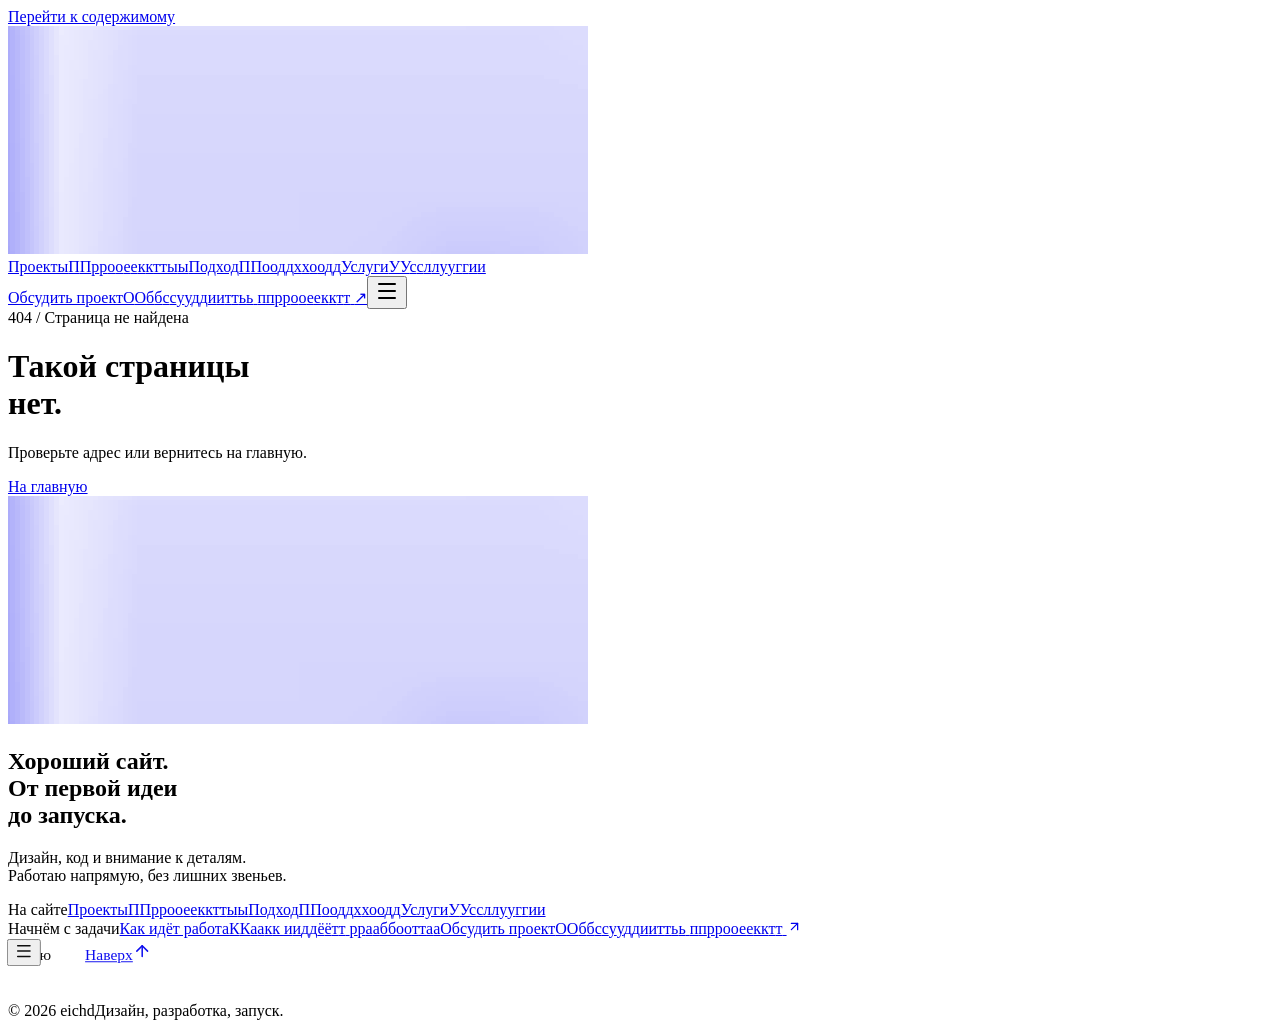
==== commit a990934f: "Publish eichd static site" ====
--- a/404/index.html
+++ b/404/index.html
@@ -1 +1 @@
-<!DOCTYPE html><html lang="ru" class="AC5gMq_variable" data-scroll-behavior="smooth"><head><meta charSet="utf-8"/><meta name="viewport" content="width=device-width, initial-scale=1"/><link rel="stylesheet" href="/eichd/_next/static/chunks/05nmuh7w2bhe1.css" data-precedence="next"/><link rel="preload" as="script" fetchPriority="low" href="/eichd/_next/static/chunks/0exml1k7r65lm.js"/><script src="/eichd/_next/static/chunks/2z_xa-dzfks0i.js" async=""></script><script src="/eichd/_next/static/chunks/1z2d_n5yhyzsf.js" async=""></script><script src="/eichd/_next/static/chunks/3f65sokmnzr9s.js" async=""></script><script src="/eichd/_next/static/chunks/turbopack-2ihmd5zqc9u2n.js" async=""></script><script src="/eichd/_next/static/chunks/1s6dtzjher3ze.js" async=""></script><script src="/eichd/_next/static/chunks/0gm0lwpy8tg5s.js" async=""></script><script src="/eichd/_next/static/chunks/1w2r_u6n6k8pp.js" async=""></script><script src="/eichd/_next/static/chunks/017oe5dysh5g2.js" async=""></script><script src="/eichd/_next/static/chunks/0b8vig5yo4i0o.js" async=""></script><meta name="robots" content="noindex"/><meta name="theme-color" content="#161713"/><title>eichd — дизайн и разработка сайтов</title><meta name="description" content="Делаю сайты для компаний и заведений. Продумываю страницы, рисую дизайн, пишу код и помогаю с запуском. Здесь можно посмотреть мои работы."/><meta property="og:title" content="eichd — дизайн и разработка сайтов"/><meta property="og:description" content="Делаю сайты для компаний и заведений. Продумываю страницы, рисую дизайн, пишу код и помогаю с запуском. Здесь можно посмотреть мои работы."/><meta property="og:url" content="https://vivasik228.github.io/eichd/"/><meta property="og:site_name" content="eichd"/><meta property="og:locale" content="ru_RU"/><meta property="og:type" content="website"/><meta name="twitter:card" content="summary"/><meta name="twitter:title" content="eichd — дизайн и разработка сайтов"/><meta name="twitter:description" content="Делаю сайты для компаний и заведений. Продумываю страницы, рисую дизайн, пишу код и помогаю с запуском. Здесь можно посмотреть мои работы."/><link rel="icon" href="https://vivasik228.github.io/eichd/branding/eichd-icon.svg"/><link rel="apple-touch-icon" href="https://vivasik228.github.io/eichd/branding/eichd-icon.svg"/><meta name="next-size-adjust" content=""/><script src="/eichd/_next/static/chunks/0cz1d0mv5g_q7.js" noModule=""></script></head><body><div hidden=""><!--$--><!--/$--></div><a class="skip-link" href="#main">Перейти к содержимому</a><header class="header"><div class="header-inner"><a class="brand" aria-label="eichd — на главную" href="/eichd/"><svg width="580" height="228" viewBox="145 505 580 228" fill="none" aria-hidden="true" focusable="false"><defs><filter id="_R_2lb_-ink" color-interpolation-filters="sRGB"><feColorMatrix type="matrix" values="-0.2126 -0.7152 -0.0722 0 1 -0.2126 -0.7152 -0.0722 0 1 -0.2126 -0.7152 -0.0722 0 1 0 0 0 1 0"></feColorMatrix><feComponentTransfer><feFuncR type="linear" slope="1.2" intercept="-0.04"></feFuncR><feFuncG type="linear" slope="1.2" intercept="-0.04"></feFuncG><feFuncB type="linear" slope="1.2" intercept="-0.04"></feFuncB></feComponentTransfer></filter><mask id="_R_2lb_-mask" maskUnits="userSpaceOnUse" x="145" y="505" width="580" height="228" style="mask-type:luminance"><image href="/eichd/branding/eichd-source.png" width="1254" height="1254" filter="url(#_R_2lb_-ink)"></image></mask></defs><rect x="145" y="505" width="580" height="228" fill="currentColor" mask="url(#_R_2lb_-mask)"></rect></svg></a><nav class="desktop-nav" aria-label="Основная навигация"><a href="/eichd/#projects"><span class="scramble-text "><span class="sr-only">Проекты</span><span aria-hidden="true" class="scramble-visual"><span class="scramble-word"><span class="scramble-letter"><span class="scramble-measure">П</span><span class="scramble-glyph" data-letter="П">П</span></span><span class="scramble-letter"><span class="scramble-measure">р</span><span class="scramble-glyph" data-letter="р">р</span></span><span class="scramble-letter"><span class="scramble-measure">о</span><span class="scramble-glyph" data-letter="о">о</span></span><span class="scramble-letter"><span class="scramble-measure">е</span><span class="scramble-glyph" data-letter="е">е</span></span><span class="scramble-letter"><span class="scramble-measure">к</span><span class="scramble-glyph" data-letter="к">к</span></span><span class="scramble-letter"><span class="scramble-measure">т</span><span class="scramble-glyph" data-letter="т">т</span></span><span class="scramble-letter"><span class="scramble-measure">ы</span><span class="scramble-glyph" data-letter="ы">ы</span></span></span></span></span></a><a href="/eichd/#about"><span class="scramble-text "><span class="sr-only">Подход</span><span aria-hidden="true" class="scramble-visual"><span class="scramble-word"><span class="scramble-letter"><span class="scramble-measure">П</span><span class="scramble-glyph" data-letter="П">П</span></span><span class="scramble-letter"><span class="scramble-measure">о</span><span class="scramble-glyph" data-letter="о">о</span></span><span class="scramble-letter"><span class="scramble-measure">д</span><span class="scramble-glyph" data-letter="д">д</span></span><span class="scramble-letter"><span class="scramble-measure">х</span><span class="scramble-glyph" data-letter="х">х</span></span><span class="scramble-letter"><span class="scramble-measure">о</span><span class="scramble-glyph" data-letter="о">о</span></span><span class="scramble-letter"><span class="scramble-measure">д</span><span class="scramble-glyph" data-letter="д">д</span></span></span></span></span></a><a href="/eichd/#services"><span class="scramble-text "><span class="sr-only">Услуги</span><span aria-hidden="true" class="scramble-visual"><span class="scramble-word"><span class="scramble-letter"><span class="scramble-measure">У</span><span class="scramble-glyph" data-letter="У">У</span></span><span class="scramble-letter"><span class="scramble-measure">с</span><span class="scramble-glyph" data-letter="с">с</span></span><span class="scramble-letter"><span class="scramble-measure">л</span><span class="scramble-glyph" data-letter="л">л</span></span><span class="scramble-letter"><span class="scramble-measure">у</span><span class="scramble-glyph" data-letter="у">у</span></span><span class="scramble-letter"><span class="scramble-measure">г</span><span class="scramble-glyph" data-letter="г">г</span></span><span class="scramble-letter"><span class="scramble-measure">и</span><span class="scramble-glyph" data-letter="и">и</span></span></span></span></span></a></nav><a class="header-contact" href="/eichd/#contact"><span class="scramble-text "><span class="sr-only">Обсудить проект</span><span aria-hidden="true" class="scramble-visual"><span class="scramble-word"><span class="scramble-letter"><span class="scramble-measure">О</span><span class="scramble-glyph" data-letter="О">О</span></span><span class="scramble-letter"><span class="scramble-measure">б</span><span class="scramble-glyph" data-letter="б">б</span></span><span class="scramble-letter"><span class="scramble-measure">с</span><span class="scramble-glyph" data-letter="с">с</span></span><span class="scramble-letter"><span class="scramble-measure">у</span><span class="scramble-glyph" data-letter="у">у</span></span><span class="scramble-letter"><span class="scramble-measure">д</span><span class="scramble-glyph" data-letter="д">д</span></span><span class="scramble-letter"><span class="scramble-measure">и</span><span class="scramble-glyph" data-letter="и">и</span></span><span class="scramble-letter"><span class="scramble-measure">т</span><span class="scramble-glyph" data-letter="т">т</span></span><span class="scramble-letter"><span class="scramble-measure">ь</span><span class="scramble-glyph" data-letter="ь">ь</span></span></span> <span class="scramble-word"><span class="scramble-letter"><span class="scramble-measure">п</span><span class="scramble-glyph" data-letter="п">п</span></span><span class="scramble-letter"><span class="scramble-measure">р</span><span class="scramble-glyph" data-letter="р">р</span></span><span class="scramble-letter"><span class="scramble-measure">о</span><span class="scramble-glyph" data-letter="о">о</span></span><span class="scramble-letter"><span class="scramble-measure">е</span><span class="scramble-glyph" data-letter="е">е</span></span><span class="scramble-letter"><span class="scramble-measure">к</span><span class="scramble-glyph" data-letter="к">к</span></span><span class="scramble-letter"><span class="scramble-measure">т</span><span class="scramble-glyph" data-letter="т">т</span></span></span></span></span> <span aria-hidden="true">↗</span></a><button class="menu-toggle" aria-label="Открыть меню" aria-expanded="false" aria-controls="mobile-nav"><svg xmlns="http://www.w3.org/2000/svg" width="24" height="24" viewBox="0 0 24 24" fill="none" stroke="currentColor" stroke-width="2" stroke-linecap="round" stroke-linejoin="round" class="lucide lucide-menu" aria-hidden="true"><path d="M4 5h16"></path><path d="M4 12h16"></path><path d="M4 19h16"></path></svg></button></div></header><div style="opacity:1;transform:none"><main id="main" class="not-found container"><span class="eyebrow accent">404 / Страница не найдена</span><h1>Такой страницы<br/>нет.</h1><p>Проверьте адрес или вернитесь на главную.</p><a class="button button-accent" href="/eichd/">На главную</a></main><!--$--><!--/$--></div><footer class="dock-footer" id="site-footer"><div class="dock-footer-stage" style="transform:translateY(-24%)"><div class="dock-footer-canvas" aria-hidden="true"><div class="dock-footer-glow"></div><svg class="dock-footer-art" width="205" height="212" viewBox="909 519 205 212" fill="none" aria-hidden="true" focusable="false"><defs><filter id="_R_4cpb_-ink" color-interpolation-filters="sRGB"><feColorMatrix type="matrix" values="-0.2126 -0.7152 -0.0722 0 1 -0.2126 -0.7152 -0.0722 0 1 -0.2126 -0.7152 -0.0722 0 1 0 0 0 1 0"></feColorMatrix><feComponentTransfer><feFuncR type="linear" slope="1.2" intercept="-0.04"></feFuncR><feFuncG type="linear" slope="1.2" intercept="-0.04"></feFuncG><feFuncB type="linear" slope="1.2" intercept="-0.04"></feFuncB></feComponentTransfer></filter><mask id="_R_4cpb_-mask" maskUnits="userSpaceOnUse" x="909" y="519" width="205" height="212" style="mask-type:luminance"><image href="/eichd/branding/eichd-source.png" width="1254" height="1254" filter="url(#_R_4cpb_-ink)"></image></mask></defs><rect x="909" y="519" width="205" height="212" fill="currentColor" mask="url(#_R_4cpb_-mask)"></rect></svg></div><div class="dock-footer-content container"><div class="dock-footer-intro"><div class="dock-reveal-mask"><div style="transform:translateY(115%)"><a class="brand" aria-label="eichd — на главную" href="/eichd/"><svg width="580" height="228" viewBox="145 505 580 228" fill="none" aria-hidden="true" focusable="false"><defs><filter id="_R_2akpb_-ink" color-interpolation-filters="sRGB"><feColorMatrix type="matrix" values="-0.2126 -0.7152 -0.0722 0 1 -0.2126 -0.7152 -0.0722 0 1 -0.2126 -0.7152 -0.0722 0 1 0 0 0 1 0"></feColorMatrix><feComponentTransfer><feFuncR type="linear" slope="1.2" intercept="-0.04"></feFuncR><feFuncG type="linear" slope="1.2" intercept="-0.04"></feFuncG><feFuncB type="linear" slope="1.2" intercept="-0.04"></feFuncB></feComponentTransfer></filter><mask id="_R_2akpb_-mask" maskUnits="userSpaceOnUse" x="145" y="505" width="580" height="228" style="mask-type:luminance"><image href="/eichd/branding/eichd-source.png" width="1254" height="1254" filter="url(#_R_2akpb_-ink)"></image></mask></defs><rect x="145" y="505" width="580" height="228" fill="currentColor" mask="url(#_R_2akpb_-mask)"></rect></svg></a></div></div><div class="dock-reveal-mask"><h2 style="transform:translateY(115%)">Хороший сайт.<br/>От первой идеи<br/>до запуска.</h2></div><div class="dock-reveal-mask"><p style="transform:translateY(115%)">Дизайн, код и внимание к деталям.<br/>Работаю напрямую, без лишних звеньев.</p></div></div><div class="dock-footer-columns"><div class="dock-reveal-mask"><nav aria-label="Разделы в подвале" style="transform:translateY(115%)"><span class="dock-column-label">На сайте</span><a href="/eichd/#projects"><span class="scramble-text "><span class="sr-only">Проекты</span><span aria-hidden="true" class="scramble-visual"><span class="scramble-word"><span class="scramble-letter"><span class="scramble-measure">П</span><span class="scramble-glyph" data-letter="П">П</span></span><span class="scramble-letter"><span class="scramble-measure">р</span><span class="scramble-glyph" data-letter="р">р</span></span><span class="scramble-letter"><span class="scramble-measure">о</span><span class="scramble-glyph" data-letter="о">о</span></span><span class="scramble-letter"><span class="scramble-measure">е</span><span class="scramble-glyph" data-letter="е">е</span></span><span class="scramble-letter"><span class="scramble-measure">к</span><span class="scramble-glyph" data-letter="к">к</span></span><span class="scramble-letter"><span class="scramble-measure">т</span><span class="scramble-glyph" data-letter="т">т</span></span><span class="scramble-letter"><span class="scramble-measure">ы</span><span class="scramble-glyph" data-letter="ы">ы</span></span></span></span></span></a><a href="/eichd/#about"><span class="scramble-text "><span class="sr-only">Подход</span><span aria-hidden="true" class="scramble-visual"><span class="scramble-word"><span class="scramble-letter"><span class="scramble-measure">П</span><span class="scramble-glyph" data-letter="П">П</span></span><span class="scramble-letter"><span class="scramble-measure">о</span><span class="scramble-glyph" data-letter="о">о</span></span><span class="scramble-letter"><span class="scramble-measure">д</span><span class="scramble-glyph" data-letter="д">д</span></span><span class="scramble-letter"><span class="scramble-measure">х</span><span class="scramble-glyph" data-letter="х">х</span></span><span class="scramble-letter"><span class="scramble-measure">о</span><span class="scramble-glyph" data-letter="о">о</span></span><span class="scramble-letter"><span class="scramble-measure">д</span><span class="scramble-glyph" data-letter="д">д</span></span></span></span></span></a><a href="/eichd/#services"><span class="scramble-text "><span class="sr-only">Услуги</span><span aria-hidden="true" class="scramble-visual"><span class="scramble-word"><span class="scramble-letter"><span class="scramble-measure">У</span><span class="scramble-glyph" data-letter="У">У</span></span><span class="scramble-letter"><span class="scramble-measure">с</span><span class="scramble-glyph" data-letter="с">с</span></span><span class="scramble-letter"><span class="scramble-measure">л</span><span class="scramble-glyph" data-letter="л">л</span></span><span class="scramble-letter"><span class="scramble-measure">у</span><span class="scramble-glyph" data-letter="у">у</span></span><span class="scramble-letter"><span class="scramble-measure">г</span><span class="scramble-glyph" data-letter="г">г</span></span><span class="scramble-letter"><span class="scramble-measure">и</span><span class="scramble-glyph" data-letter="и">и</span></span></span></span></span></a></nav></div><div class="dock-reveal-mask"><nav aria-label="Работа со мной" style="transform:translateY(115%)"><span class="dock-column-label">Начнём с задачи</span><a href="/eichd/#process"><span class="scramble-text "><span class="sr-only">Как идёт работа</span><span aria-hidden="true" class="scramble-visual"><span class="scramble-word"><span class="scramble-letter"><span class="scramble-measure">К</span><span class="scramble-glyph" data-letter="К">К</span></span><span class="scramble-letter"><span class="scramble-measure">а</span><span class="scramble-glyph" data-letter="а">а</span></span><span class="scramble-letter"><span class="scramble-measure">к</span><span class="scramble-glyph" data-letter="к">к</span></span></span> <span class="scramble-word"><span class="scramble-letter"><span class="scramble-measure">и</span><span class="scramble-glyph" data-letter="и">и</span></span><span class="scramble-letter"><span class="scramble-measure">д</span><span class="scramble-glyph" data-letter="д">д</span></span><span class="scramble-letter"><span class="scramble-measure">ё</span><span class="scramble-glyph" data-letter="ё">ё</span></span><span class="scramble-letter"><span class="scramble-measure">т</span><span class="scramble-glyph" data-letter="т">т</span></span></span> <span class="scramble-word"><span class="scramble-letter"><span class="scramble-measure">р</span><span class="scramble-glyph" data-letter="р">р</span></span><span class="scramble-letter"><span class="scramble-measure">а</span><span class="scramble-glyph" data-letter="а">а</span></span><span class="scramble-letter"><span class="scramble-measure">б</span><span class="scramble-glyph" data-letter="б">б</span></span><span class="scramble-letter"><span class="scramble-measure">о</span><span class="scramble-glyph" data-letter="о">о</span></span><span class="scramble-letter"><span class="scramble-measure">т</span><span class="scramble-glyph" data-letter="т">т</span></span><span class="scramble-letter"><span class="scramble-measure">а</span><span class="scramble-glyph" data-letter="а">а</span></span></span></span></span></a><a href="/eichd/#contact"><span class="scramble-text "><span class="sr-only">Обсудить проект</span><span aria-hidden="true" class="scramble-visual"><span class="scramble-word"><span class="scramble-letter"><span class="scramble-measure">О</span><span class="scramble-glyph" data-letter="О">О</span></span><span class="scramble-letter"><span class="scramble-measure">б</span><span class="scramble-glyph" data-letter="б">б</span></span><span class="scramble-letter"><span class="scramble-measure">с</span><span class="scramble-glyph" data-letter="с">с</span></span><span class="scramble-letter"><span class="scramble-measure">у</span><span class="scramble-glyph" data-letter="у">у</span></span><span class="scramble-letter"><span class="scramble-measure">д</span><span class="scramble-glyph" data-letter="д">д</span></span><span class="scramble-letter"><span class="scramble-measure">и</span><span class="scramble-glyph" data-letter="и">и</span></span><span class="scramble-letter"><span class="scramble-measure">т</span><span class="scramble-glyph" data-letter="т">т</span></span><span class="scramble-letter"><span class="scramble-measure">ь</span><span class="scramble-glyph" data-letter="ь">ь</span></span></span> <span class="scramble-word"><span class="scramble-letter"><span class="scramble-measure">п</span><span class="scramble-glyph" data-letter="п">п</span></span><span class="scramble-letter"><span class="scramble-measure">р</span><span class="scramble-glyph" data-letter="р">р</span></span><span class="scramble-letter"><span class="scramble-measure">о</span><span class="scramble-glyph" data-letter="о">о</span></span><span class="scramble-letter"><span class="scramble-measure">е</span><span class="scramble-glyph" data-letter="е">е</span></span><span class="scramble-letter"><span class="scramble-measure">к</span><span class="scramble-glyph" data-letter="к">к</span></span><span class="scramble-letter"><span class="scramble-measure">т</span><span class="scramble-glyph" data-letter="т">т</span></span></span></span></span> <svg xmlns="http://www.w3.org/2000/svg" width="15" height="15" viewBox="0 0 24 24" fill="none" stroke="currentColor" stroke-width="2" stroke-linecap="round" stroke-linejoin="round" class="lucide lucide-arrow-up-right" aria-hidden="true"><path d="M7 7h10v10"></path><path d="M7 17 17 7"></path></svg></a></nav></div></div></div><div class="dock-anchor"><div class="footer-dock" data-open="false" style="width:184px;height:64px;border-radius:32px"><span class="dock-label">Меню</span><button class="dock-toggle" aria-label="Открыть быструю навигацию" aria-expanded="false" style="right:58px"><svg xmlns="http://www.w3.org/2000/svg" width="19" height="19" viewBox="0 0 24 24" fill="none" stroke="currentColor" stroke-width="2" stroke-linecap="round" stroke-linejoin="round" class="lucide lucide-menu" aria-hidden="true"><path d="M4 5h16"></path><path d="M4 12h16"></path><path d="M4 19h16"></path></svg></button><a href="#main" class="dock-top" aria-label="Вернуться наверх"><span>Наверх</span><svg xmlns="http://www.w3.org/2000/svg" width="19" height="19" viewBox="0 0 24 24" fill="none" stroke="currentColor" stroke-width="2" stroke-linecap="round" stroke-linejoin="round" class="lucide lucide-arrow-up" aria-hidden="true"><path d="m5 12 7-7 7 7"></path><path d="M12 19V5"></path></svg></a></div></div><div class="dock-footer-bottom container"><span>© <!-- -->2026<!-- --> eichd</span><span>Дизайн, разработка, запуск.</span></div></div><noscript><style>.dock-footer-stage,.dock-reveal-mask>*{transform:none!important}.dock-anchor{display:none}</style></noscript></footer><script id="_R_">(globalThis["TURBOPACK"] || (globalThis["TURBOPACK"] = [])).push({"otherChunks":["static/chunks/0exml1k7r65lm.js","static/chunks/2z_xa-dzfks0i.js","static/chunks/1z2d_n5yhyzsf.js","static/chunks/3f65sokmnzr9s.js"],"runtimeModuleIds":[72987]});</script><script src="/eichd/_next/static/chunks/0exml1k7r65lm.js" async=""></script><script>(self.__next_f=self.__next_f||[]).push([0])</script><script>self.__next_f.push([1,"1:\"$Sreact.fragment\"\n2:\"/eichd/_next/static/chunks/1s6dtzjher3ze.js\"\n3:\"/eichd/_next/static/chunks/0gm0lwpy8tg5s.js\"\n4:\"/eichd/_next/static/chunks/1w2r_u6n6k8pp.js\"\n5:I[93963,[\"$2\",\"$3\",\"$4\"],\"Header\"]\n6:I[846,[\"$2\",\"$3\",\"$4\"],\"default\"]\n7:\"/eichd/_next/static/chunks/017oe5dysh5g2.js\"\n8:I[58298,[\"$2\",\"$3\",\"$4\",\"$7\"],\"default\"]\n9:\"/eichd/_next/static/chunks/0b8vig5yo4i0o.js\"\na:I[16868,[\"$2\",\"$3\",\"$4\",\"$9\"],\"default\"]\nb:I[57731,[\"$2\",\"$3\",\"$4\"],\"default\"]\nc:I[97162,[\"$2\",\"$3\",\"$4\"],\"\"]\nd:I[95514,[\"$2\",\"$3\",\"$4\"],\"DockFooter\"]\n11:I[11500,[\"$2\",\"$3\",\"$4\"],\"OutletBoundary\"]\n12:\"$Sreact.suspense\"\n14:\"ViewportBoundary\"\n15:I[11500,[\"$2\",\"$3\",\"$4\"],\"$14\"]\n17:\"MetadataBoundary\"\n18:I[11500,[\"$2\",\"$3\",\"$4\"],\"$17\"]\n1a:I[70985,[\"$2\",\"$3\",\"$4\"],\"default\",1]\n:HL[\"/eichd/_next/static/chunks/05nmuh7w2bhe1.css\",\"style\"]\nf:X\n10:[[\"children\",{\"s\":\"__PAGE__\",\"h\":512,\"d\":{\"r\":[\"$\",\"$1\",\"c\",{\"children\":[[\"$\",\"main\",null,{\"id\":\"main\",\"className\":\"not-found container\",\"children\":[[\"$\",\"span\",null,{\"className\":\"eyebrow accent\",\"children\":\"404 / Страница не найдена\"}],[\"$\",\"h1\",null,{\"children\":[\"Такой страницы\",[\"$\",\"br\",null,{}],\"нет.\"]}],[\"$\",\"p\",null,{\"children\":\"Проверьте адрес или вернитесь на главную.\"}],[\"$\",\"$Lc\",null,{\"href\":\"/\",\"className\":\"button button-accent\",\"children\":\"На главную\"}]]}],null,[\"$\",\"$L11\",null,{\"children\":[\"$\",\"$12\",null,{\"name\":\"Next.MetadataOutlet\",\"children\":\"$@13\"}]}]]}],\"p\":false,\"v\":null}}]]\ne:[[\"children\",{\"s\":\"/_not-found\",\"h\":512,\"d\":{\"r\":[\"$\",\"$1\",\"c\",{\"children\":[null,[\"$\",\"$L6\",null,{\"parallelRouterKey\":\"children\",\"error\":\"$undefined\",\"errorStyles\":\"$undefined\",\"errorScripts\":\"$undefined\",\"template\":[\"$\",\"$Lb\",null,{}],\"templateStyles\":\"$undefined\",\"templateScripts\":\"$undefined\",\"notFound\":\"$undefined\",\"forbidden\":\"$undefined\",\"unauthorized\":\"$undefined\"}]]}],\"p\":false,\"v\":\"$f\"},\"c\":\"$Q10\"}]]\n0:{\"P\":null,\"c\":[\"\",\"_not-found\",\"\"],\"q\":\"\",\"i\":false,\"t\":{\"t\":{\"s\":\"\",\"h\":528,\"d\":{\"r\":[\"$\",\"$1\",\"c\",{\"children\":[[[\"$\",\"link\",\"0\",{\"rel\":\"stylesheet\",\"href\":\"/eichd/_next/static/chunks/05nmuh7w2bhe1.css\",\"precedence\":\"next\",\"crossOrigin\":\"$undefined\",\"nonce\":\"$undefined\"}],[\"$\",\"script\",\"script-0\",{\"src\":\"/eichd/_next/static/chunks/1s6dtzjher3ze.js\",\"async\":true,\"nonce\":\"$undefined\"}],[\"$\",\"script\",\"script-1\",{\"src\":\"/eichd/_next/static/chunks/0gm0lwpy8tg5s.js\",\"async\":true,\"nonce\":\"$undefined\"}],[\"$\",\"script\",\"script-2\",{\"src\":\"/eichd/_next/static/chunks/1w2r_u6n6k8pp.js\",\"async\":true,\"nonce\":\"$undefined\"}]],[\"$\",\"html\",null,{\"lang\":\"ru\",\"className\":\"AC5gMq_variable\",\"data-scroll-behavior\":\"smooth\",\"children\":[\"$\",\"body\",null,{\"children\":[[\"$\",\"a\",null,{\"className\":\"skip-link\",\"href\":\"#main\",\"children\":\"Перейти к содержимому\"}],[\"$\",\"$L5\",null,{}],[\"$\",\"$L6\",null,{\"parallelRouterKey\":\"children\",\"error\":\"$8\",\"errorStyles\":[],\"errorScripts\":[[\"$\",\"script\",\"script-0\",{\"src\":\"/eichd/_next/static/chunks/017oe5dysh5g2.js\",\"async\":true,\"nonce\":\"$undefined\"}]],\"template\":[\"$\",\"$La\",null,{\"children\":[\"$\",\"$Lb\",null,{}]}],\"templateStyles\":[],\"templateScripts\":[[\"$\",\"script\",\"script-0\",{\"src\":\"/eichd/_next/static/chunks/0b8vig5yo4i0o.js\",\"async\":true,\"nonce\":\"$undefined\"}]],\"notFound\":[[\"$\",\"main\",null,{\"id\":\"main\",\"className\":\"not-found container\",\"children\":[[\"$\",\"span\",null,{\"className\":\"eyebrow accent\",\"children\":\"404 / Страница не найдена\"}],[\"$\",\"h1\",null,{\"children\":[\"Такой страницы\",[\"$\",\"br\",null,{}],\"нет.\"]}],[\"$\",\"p\",null,{\"children\":\"Проверьте адрес или вернитесь на главную.\"}],[\"$\",\"$Lc\",null,{\"href\":\"/\",\"className\":\"button button-accent\",\"children\":\"На главную\"}]]}],[]],\"forbidden\":\"$undefined\",\"unauthorized\":\"$undefined\"}],[\"$\",\"$Ld\",null,{\"year\":2026}]]}]}]]}],\"p\":false,\"v\":null},\"c\":\"$Qe\"},\"h\":{\"r\":[\"$\",\"$1\",\"h\",{\"children\":[[\"$\",\"meta\",null,{\"name\":\"robots\",\"content\":\"noindex\"}],[\"$\",\"$L15\",null,{\"children\":\"$L16\"}],[\"$\",\"$L18\",null,{\"children\":[[\"$\",\"div\",null,{\"hidden\":true,\"children\":[\"$\",\"$12\",null,{\"name\":\"Next.Metadata\",\"children\":\"$L19\"}]}],null]}],[\"$\",\"meta\",null,{\"name\":\"next-size-adjust\",\"content\":\"\"}]]}],\"p\":false,\"v\":null}},\"m\":\"$undefined\",\"G\":[\"$1a\",[[\"$\",\"link\",\"0\",{\"rel\":\"stylesheet\",\"href\":\"/eichd/_next/static/chunks/05nmuh7w2bhe1.css\",\"precedence\":\"next\",\"crossOrigin\":\"$undefined\",\"nonce\":\"$undefined\"}]]],\"S\":true,\"r\":\"$undefined\",\"s\":\"$undefined\",\"a\":\"$undefined\",\"l\":\"$undefined\",\"p\":\"$undefined\",\"d\":\"$undefined\",\"b\":\"gc2GC_iYnIvUvAmvMiq09\"}\nf:C\n16:[[\"$\",\"meta\",\"0\",{\"charSet\":\"utf-8\"}],[\"$\",\"meta\",\"1\",{\"name\":\"viewport\",\"content\":\"width=device-width, initial-scale=1\"}],[\"$\",\"meta\",\"2\",{\"name\":\"theme-color\",\"content\":\"#161713\"}]]\n1b:I[79138,[\"$2\",\"$3\",\"$4\"],\"IconMark\"]\n13:null\n19:[[\"$\",\"title\",\"0\",{\"children\":\"eichd — дизайн и разработка сайтов\"}],[\"$\",\"meta\",\"1\",{\"name\":\"description\",\"content\":\"Делаю сайты для компаний и заведений. Продумываю страницы, рисую дизайн, пишу код и помогаю с запуском. Здесь можно посмотреть мои работы.\"}],[\"$\",\"meta\",\"2\",{\"property\":\"og:title\",\"content\":\"eichd — дизайн и разработка сайтов\"}],[\"$\",\"meta\",\"3\",{\"property\":\"og:description\",\"content\":\"Делаю сайты для компаний и заведений. Продумываю страницы, рисую дизайн, пишу код и помогаю с запуском. Здесь можно посмотреть мои работы.\"}],[\"$\",\"meta\",\"4\",{\"property\":\"og:url\",\"content\":\"https://vivasik228.github.io/eichd/\"}],[\"$\",\"meta\",\"5\",{\"property\":\"og:site_name\",\"content\":\"eichd\"}],[\"$\",\"meta\",\"6\",{\"property\":\"og:locale\",\"content\":\"ru_RU\"}],[\"$\",\"meta\",\"7\",{\"property\":\"og:type\",\"content\":\"website\"}],[\"$\",\"meta\",\"8\",{\"name\":\"twitter:card\",\"content\":\"summary\"}],[\"$\",\"meta\",\"9\",{\"name\":\"twitter:title\",\"content\":\"eichd — дизайн и разработка сайтов\"}],[\"$\",\"meta\",\"10\",{\"name\":\"twitter:description\",\"content\":\"Делаю сайты для компаний и заведений. Продумываю страницы, рисую дизайн, пишу код и помогаю с запуском. Здесь можно посмотреть мои работы.\"}],[\"$\",\"link\",\"11\",{\"rel\":\"icon\",\"href\":\"https://vivasik228.github.io/eichd/branding/eichd-icon.svg\"}],[\"$\",\"link\",\"12\",{\"rel\":\"apple-touch-icon\",\"href\":\"https://vivasik228.github.io/eichd/branding/eichd-icon.svg\"}],[\"$\",\"$L1b\",\"13\",{}]]\n"])</script></body></html>+<!DOCTYPE html><html lang="ru" class="AC5gMq_variable" data-scroll-behavior="smooth"><head><meta charSet="utf-8"/><meta name="viewport" content="width=device-width, initial-scale=1"/><link rel="stylesheet" href="/eichd/_next/static/chunks/27v51ulznh0ku.css" data-precedence="next"/><link rel="preload" as="script" fetchPriority="low" href="/eichd/_next/static/chunks/0exml1k7r65lm.js"/><script src="/eichd/_next/static/chunks/2z_xa-dzfks0i.js" async=""></script><script src="/eichd/_next/static/chunks/1z2d_n5yhyzsf.js" async=""></script><script src="/eichd/_next/static/chunks/3f65sokmnzr9s.js" async=""></script><script src="/eichd/_next/static/chunks/turbopack-2ihmd5zqc9u2n.js" async=""></script><script src="/eichd/_next/static/chunks/2pf1wukf2jtm9.js" async=""></script><script src="/eichd/_next/static/chunks/2pyq242epxev5.js" async=""></script><script src="/eichd/_next/static/chunks/3yfhgir2vozko.js" async=""></script><script src="/eichd/_next/static/chunks/017oe5dysh5g2.js" async=""></script><script src="/eichd/_next/static/chunks/0b8vig5yo4i0o.js" async=""></script><meta name="robots" content="noindex"/><meta name="theme-color" content="#161713"/><title>eichd — дизайн и разработка сайтов</title><meta name="description" content="Делаю сайты для компаний и заведений. Продумываю страницы, рисую дизайн, пишу код и помогаю с запуском. Здесь можно посмотреть мои работы."/><meta property="og:title" content="eichd — дизайн и разработка сайтов"/><meta property="og:description" content="Делаю сайты для компаний и заведений. Продумываю страницы, рисую дизайн, пишу код и помогаю с запуском. Здесь можно посмотреть мои работы."/><meta property="og:url" content="https://vivasik228.github.io/eichd/"/><meta property="og:site_name" content="eichd"/><meta property="og:locale" content="ru_RU"/><meta property="og:type" content="website"/><meta name="twitter:card" content="summary"/><meta name="twitter:title" content="eichd — дизайн и разработка сайтов"/><meta name="twitter:description" content="Делаю сайты для компаний и заведений. Продумываю страницы, рисую дизайн, пишу код и помогаю с запуском. Здесь можно посмотреть мои работы."/><link rel="icon" href="https://vivasik228.github.io/eichd/branding/eichd-icon.svg"/><link rel="apple-touch-icon" href="https://vivasik228.github.io/eichd/branding/eichd-icon.svg"/><meta name="next-size-adjust" content=""/><script src="/eichd/_next/static/chunks/0cz1d0mv5g_q7.js" noModule=""></script></head><body><div hidden=""><!--$--><!--/$--></div><a class="skip-link" href="#main">Перейти к содержимому</a><header class="header"><div class="header-inner"><a class="brand" aria-label="eichd — на главную" href="/eichd/"><svg width="580" height="228" viewBox="145 505 580 228" fill="none" aria-hidden="true" focusable="false"><defs><filter id="_R_2lb_-ink" color-interpolation-filters="sRGB"><feColorMatrix type="matrix" values="-0.2126 -0.7152 -0.0722 0 1 -0.2126 -0.7152 -0.0722 0 1 -0.2126 -0.7152 -0.0722 0 1 0 0 0 1 0"></feColorMatrix><feComponentTransfer><feFuncR type="linear" slope="1.2" intercept="-0.04"></feFuncR><feFuncG type="linear" slope="1.2" intercept="-0.04"></feFuncG><feFuncB type="linear" slope="1.2" intercept="-0.04"></feFuncB></feComponentTransfer></filter><mask id="_R_2lb_-mask" maskUnits="userSpaceOnUse" x="145" y="505" width="580" height="228" style="mask-type:luminance"><image href="/eichd/branding/eichd-source.png" width="1254" height="1254" filter="url(#_R_2lb_-ink)"></image></mask></defs><rect x="145" y="505" width="580" height="228" fill="currentColor" mask="url(#_R_2lb_-mask)"></rect></svg></a><nav class="desktop-nav" aria-label="Основная навигация"><a href="/eichd/#projects"><span class="scramble-text "><span class="sr-only">Проекты</span><span aria-hidden="true" class="scramble-visual"><span class="scramble-word"><span class="scramble-letter"><span class="scramble-measure">П</span><span class="scramble-glyph" data-letter="П">П</span></span><span class="scramble-letter"><span class="scramble-measure">р</span><span class="scramble-glyph" data-letter="р">р</span></span><span class="scramble-letter"><span class="scramble-measure">о</span><span class="scramble-glyph" data-letter="о">о</span></span><span class="scramble-letter"><span class="scramble-measure">е</span><span class="scramble-glyph" data-letter="е">е</span></span><span class="scramble-letter"><span class="scramble-measure">к</span><span class="scramble-glyph" data-letter="к">к</span></span><span class="scramble-letter"><span class="scramble-measure">т</span><span class="scramble-glyph" data-letter="т">т</span></span><span class="scramble-letter"><span class="scramble-measure">ы</span><span class="scramble-glyph" data-letter="ы">ы</span></span></span></span></span></a><a href="/eichd/#about"><span class="scramble-text "><span class="sr-only">Подход</span><span aria-hidden="true" class="scramble-visual"><span class="scramble-word"><span class="scramble-letter"><span class="scramble-measure">П</span><span class="scramble-glyph" data-letter="П">П</span></span><span class="scramble-letter"><span class="scramble-measure">о</span><span class="scramble-glyph" data-letter="о">о</span></span><span class="scramble-letter"><span class="scramble-measure">д</span><span class="scramble-glyph" data-letter="д">д</span></span><span class="scramble-letter"><span class="scramble-measure">х</span><span class="scramble-glyph" data-letter="х">х</span></span><span class="scramble-letter"><span class="scramble-measure">о</span><span class="scramble-glyph" data-letter="о">о</span></span><span class="scramble-letter"><span class="scramble-measure">д</span><span class="scramble-glyph" data-letter="д">д</span></span></span></span></span></a><a href="/eichd/#services"><span class="scramble-text "><span class="sr-only">Услуги</span><span aria-hidden="true" class="scramble-visual"><span class="scramble-word"><span class="scramble-letter"><span class="scramble-measure">У</span><span class="scramble-glyph" data-letter="У">У</span></span><span class="scramble-letter"><span class="scramble-measure">с</span><span class="scramble-glyph" data-letter="с">с</span></span><span class="scramble-letter"><span class="scramble-measure">л</span><span class="scramble-glyph" data-letter="л">л</span></span><span class="scramble-letter"><span class="scramble-measure">у</span><span class="scramble-glyph" data-letter="у">у</span></span><span class="scramble-letter"><span class="scramble-measure">г</span><span class="scramble-glyph" data-letter="г">г</span></span><span class="scramble-letter"><span class="scramble-measure">и</span><span class="scramble-glyph" data-letter="и">и</span></span></span></span></span></a></nav><a class="header-contact" href="/eichd/#contact"><span class="scramble-text "><span class="sr-only">Обсудить проект</span><span aria-hidden="true" class="scramble-visual"><span class="scramble-word"><span class="scramble-letter"><span class="scramble-measure">О</span><span class="scramble-glyph" data-letter="О">О</span></span><span class="scramble-letter"><span class="scramble-measure">б</span><span class="scramble-glyph" data-letter="б">б</span></span><span class="scramble-letter"><span class="scramble-measure">с</span><span class="scramble-glyph" data-letter="с">с</span></span><span class="scramble-letter"><span class="scramble-measure">у</span><span class="scramble-glyph" data-letter="у">у</span></span><span class="scramble-letter"><span class="scramble-measure">д</span><span class="scramble-glyph" data-letter="д">д</span></span><span class="scramble-letter"><span class="scramble-measure">и</span><span class="scramble-glyph" data-letter="и">и</span></span><span class="scramble-letter"><span class="scramble-measure">т</span><span class="scramble-glyph" data-letter="т">т</span></span><span class="scramble-letter"><span class="scramble-measure">ь</span><span class="scramble-glyph" data-letter="ь">ь</span></span></span> <span class="scramble-word"><span class="scramble-letter"><span class="scramble-measure">п</span><span class="scramble-glyph" data-letter="п">п</span></span><span class="scramble-letter"><span class="scramble-measure">р</span><span class="scramble-glyph" data-letter="р">р</span></span><span class="scramble-letter"><span class="scramble-measure">о</span><span class="scramble-glyph" data-letter="о">о</span></span><span class="scramble-letter"><span class="scramble-measure">е</span><span class="scramble-glyph" data-letter="е">е</span></span><span class="scramble-letter"><span class="scramble-measure">к</span><span class="scramble-glyph" data-letter="к">к</span></span><span class="scramble-letter"><span class="scramble-measure">т</span><span class="scramble-glyph" data-letter="т">т</span></span></span></span></span> <span aria-hidden="true">↗</span></a><button class="menu-toggle" aria-label="Открыть меню" aria-expanded="false" aria-controls="mobile-nav"><svg xmlns="http://www.w3.org/2000/svg" width="24" height="24" viewBox="0 0 24 24" fill="none" stroke="currentColor" stroke-width="2" stroke-linecap="round" stroke-linejoin="round" class="lucide lucide-menu" aria-hidden="true"><path d="M4 5h16"></path><path d="M4 12h16"></path><path d="M4 19h16"></path></svg></button></div></header><div style="opacity:1;transform:none"><main id="main" class="not-found container"><span class="eyebrow accent">404 / Страница не найдена</span><h1>Такой страницы<br/>нет.</h1><p>Проверьте адрес или вернитесь на главную.</p><a class="button button-accent" href="/eichd/">На главную</a></main><!--$--><!--/$--></div><footer class="dock-footer" id="site-footer"><div class="dock-footer-stage"><div class="dock-footer-canvas" aria-hidden="true"></div><div class="dock-footer-content container"><div class="dock-footer-intro"><div class="dock-reveal-mask"><div><a class="brand" aria-label="eichd — на главную" href="/eichd/"><svg width="580" height="228" viewBox="145 505 580 228" fill="none" aria-hidden="true" focusable="false"><defs><filter id="_R_2kpb_-ink" color-interpolation-filters="sRGB"><feColorMatrix type="matrix" values="-0.2126 -0.7152 -0.0722 0 1 -0.2126 -0.7152 -0.0722 0 1 -0.2126 -0.7152 -0.0722 0 1 0 0 0 1 0"></feColorMatrix><feComponentTransfer><feFuncR type="linear" slope="1.2" intercept="-0.04"></feFuncR><feFuncG type="linear" slope="1.2" intercept="-0.04"></feFuncG><feFuncB type="linear" slope="1.2" intercept="-0.04"></feFuncB></feComponentTransfer></filter><mask id="_R_2kpb_-mask" maskUnits="userSpaceOnUse" x="145" y="505" width="580" height="228" style="mask-type:luminance"><image href="/eichd/branding/eichd-source.png" width="1254" height="1254" filter="url(#_R_2kpb_-ink)"></image></mask></defs><rect x="145" y="505" width="580" height="228" fill="currentColor" mask="url(#_R_2kpb_-mask)"></rect></svg></a></div></div><div class="dock-reveal-mask"><h2>Хороший сайт.<br/>От первой идеи<br/>до запуска.</h2></div><div class="dock-reveal-mask"><p>Дизайн, код и внимание к деталям.<br/>Работаю напрямую, без лишних звеньев.</p></div></div><div class="dock-footer-columns"><div class="dock-reveal-mask"><nav aria-label="Разделы в подвале"><span class="dock-column-label">На сайте</span><a href="/eichd/#projects"><span class="scramble-text "><span class="sr-only">Проекты</span><span aria-hidden="true" class="scramble-visual"><span class="scramble-word"><span class="scramble-letter"><span class="scramble-measure">П</span><span class="scramble-glyph" data-letter="П">П</span></span><span class="scramble-letter"><span class="scramble-measure">р</span><span class="scramble-glyph" data-letter="р">р</span></span><span class="scramble-letter"><span class="scramble-measure">о</span><span class="scramble-glyph" data-letter="о">о</span></span><span class="scramble-letter"><span class="scramble-measure">е</span><span class="scramble-glyph" data-letter="е">е</span></span><span class="scramble-letter"><span class="scramble-measure">к</span><span class="scramble-glyph" data-letter="к">к</span></span><span class="scramble-letter"><span class="scramble-measure">т</span><span class="scramble-glyph" data-letter="т">т</span></span><span class="scramble-letter"><span class="scramble-measure">ы</span><span class="scramble-glyph" data-letter="ы">ы</span></span></span></span></span></a><a href="/eichd/#about"><span class="scramble-text "><span class="sr-only">Подход</span><span aria-hidden="true" class="scramble-visual"><span class="scramble-word"><span class="scramble-letter"><span class="scramble-measure">П</span><span class="scramble-glyph" data-letter="П">П</span></span><span class="scramble-letter"><span class="scramble-measure">о</span><span class="scramble-glyph" data-letter="о">о</span></span><span class="scramble-letter"><span class="scramble-measure">д</span><span class="scramble-glyph" data-letter="д">д</span></span><span class="scramble-letter"><span class="scramble-measure">х</span><span class="scramble-glyph" data-letter="х">х</span></span><span class="scramble-letter"><span class="scramble-measure">о</span><span class="scramble-glyph" data-letter="о">о</span></span><span class="scramble-letter"><span class="scramble-measure">д</span><span class="scramble-glyph" data-letter="д">д</span></span></span></span></span></a><a href="/eichd/#services"><span class="scramble-text "><span class="sr-only">Услуги</span><span aria-hidden="true" class="scramble-visual"><span class="scramble-word"><span class="scramble-letter"><span class="scramble-measure">У</span><span class="scramble-glyph" data-letter="У">У</span></span><span class="scramble-letter"><span class="scramble-measure">с</span><span class="scramble-glyph" data-letter="с">с</span></span><span class="scramble-letter"><span class="scramble-measure">л</span><span class="scramble-glyph" data-letter="л">л</span></span><span class="scramble-letter"><span class="scramble-measure">у</span><span class="scramble-glyph" data-letter="у">у</span></span><span class="scramble-letter"><span class="scramble-measure">г</span><span class="scramble-glyph" data-letter="г">г</span></span><span class="scramble-letter"><span class="scramble-measure">и</span><span class="scramble-glyph" data-letter="и">и</span></span></span></span></span></a></nav></div><div class="dock-reveal-mask"><nav aria-label="Работа со мной"><span class="dock-column-label">Начнём с задачи</span><a href="/eichd/#process"><span class="scramble-text "><span class="sr-only">Как идёт работа</span><span aria-hidden="true" class="scramble-visual"><span class="scramble-word"><span class="scramble-letter"><span class="scramble-measure">К</span><span class="scramble-glyph" data-letter="К">К</span></span><span class="scramble-letter"><span class="scramble-measure">а</span><span class="scramble-glyph" data-letter="а">а</span></span><span class="scramble-letter"><span class="scramble-measure">к</span><span class="scramble-glyph" data-letter="к">к</span></span></span> <span class="scramble-word"><span class="scramble-letter"><span class="scramble-measure">и</span><span class="scramble-glyph" data-letter="и">и</span></span><span class="scramble-letter"><span class="scramble-measure">д</span><span class="scramble-glyph" data-letter="д">д</span></span><span class="scramble-letter"><span class="scramble-measure">ё</span><span class="scramble-glyph" data-letter="ё">ё</span></span><span class="scramble-letter"><span class="scramble-measure">т</span><span class="scramble-glyph" data-letter="т">т</span></span></span> <span class="scramble-word"><span class="scramble-letter"><span class="scramble-measure">р</span><span class="scramble-glyph" data-letter="р">р</span></span><span class="scramble-letter"><span class="scramble-measure">а</span><span class="scramble-glyph" data-letter="а">а</span></span><span class="scramble-letter"><span class="scramble-measure">б</span><span class="scramble-glyph" data-letter="б">б</span></span><span class="scramble-letter"><span class="scramble-measure">о</span><span class="scramble-glyph" data-letter="о">о</span></span><span class="scramble-letter"><span class="scramble-measure">т</span><span class="scramble-glyph" data-letter="т">т</span></span><span class="scramble-letter"><span class="scramble-measure">а</span><span class="scramble-glyph" data-letter="а">а</span></span></span></span></span></a><a href="/eichd/#contact"><span class="scramble-text "><span class="sr-only">Обсудить проект</span><span aria-hidden="true" class="scramble-visual"><span class="scramble-word"><span class="scramble-letter"><span class="scramble-measure">О</span><span class="scramble-glyph" data-letter="О">О</span></span><span class="scramble-letter"><span class="scramble-measure">б</span><span class="scramble-glyph" data-letter="б">б</span></span><span class="scramble-letter"><span class="scramble-measure">с</span><span class="scramble-glyph" data-letter="с">с</span></span><span class="scramble-letter"><span class="scramble-measure">у</span><span class="scramble-glyph" data-letter="у">у</span></span><span class="scramble-letter"><span class="scramble-measure">д</span><span class="scramble-glyph" data-letter="д">д</span></span><span class="scramble-letter"><span class="scramble-measure">и</span><span class="scramble-glyph" data-letter="и">и</span></span><span class="scramble-letter"><span class="scramble-measure">т</span><span class="scramble-glyph" data-letter="т">т</span></span><span class="scramble-letter"><span class="scramble-measure">ь</span><span class="scramble-glyph" data-letter="ь">ь</span></span></span> <span class="scramble-word"><span class="scramble-letter"><span class="scramble-measure">п</span><span class="scramble-glyph" data-letter="п">п</span></span><span class="scramble-letter"><span class="scramble-measure">р</span><span class="scramble-glyph" data-letter="р">р</span></span><span class="scramble-letter"><span class="scramble-measure">о</span><span class="scramble-glyph" data-letter="о">о</span></span><span class="scramble-letter"><span class="scramble-measure">е</span><span class="scramble-glyph" data-letter="е">е</span></span><span class="scramble-letter"><span class="scramble-measure">к</span><span class="scramble-glyph" data-letter="к">к</span></span><span class="scramble-letter"><span class="scramble-measure">т</span><span class="scramble-glyph" data-letter="т">т</span></span></span></span></span> <svg xmlns="http://www.w3.org/2000/svg" width="15" height="15" viewBox="0 0 24 24" fill="none" stroke="currentColor" stroke-width="2" stroke-linecap="round" stroke-linejoin="round" class="lucide lucide-arrow-up-right" aria-hidden="true"><path d="M7 7h10v10"></path><path d="M7 17 17 7"></path></svg></a></nav></div></div></div><div class="dock-anchor"><div class="footer-dock" data-open="false" style="width:184px;height:64px;border-radius:32px;opacity:0.94;transform:scale(0.97)"><span class="dock-label">Меню</span><button class="dock-toggle" aria-label="Открыть быструю навигацию" aria-expanded="false" aria-controls="footer-quick-nav" style="transform:translateX(-46px)"><svg xmlns="http://www.w3.org/2000/svg" width="19" height="19" viewBox="0 0 24 24" fill="none" stroke="currentColor" stroke-width="2" stroke-linecap="round" stroke-linejoin="round" class="lucide lucide-menu" aria-hidden="true"><path d="M4 5h16"></path><path d="M4 12h16"></path><path d="M4 19h16"></path></svg></button><nav id="footer-quick-nav" class="dock-quick-nav" aria-label="Быстрая навигация" hidden="" inert="" style="opacity:0;transform:translateY(6px)"><div class="dock-reveal-mask"><a href="/eichd/#projects"><span class="scramble-text "><span class="sr-only">Проекты</span><span aria-hidden="true" class="scramble-visual"><span class="scramble-word"><span class="scramble-letter"><span class="scramble-measure">П</span><span class="scramble-glyph" data-letter="П">П</span></span><span class="scramble-letter"><span class="scramble-measure">р</span><span class="scramble-glyph" data-letter="р">р</span></span><span class="scramble-letter"><span class="scramble-measure">о</span><span class="scramble-glyph" data-letter="о">о</span></span><span class="scramble-letter"><span class="scramble-measure">е</span><span class="scramble-glyph" data-letter="е">е</span></span><span class="scramble-letter"><span class="scramble-measure">к</span><span class="scramble-glyph" data-letter="к">к</span></span><span class="scramble-letter"><span class="scramble-measure">т</span><span class="scramble-glyph" data-letter="т">т</span></span><span class="scramble-letter"><span class="scramble-measure">ы</span><span class="scramble-glyph" data-letter="ы">ы</span></span></span></span></span><svg xmlns="http://www.w3.org/2000/svg" width="17" height="17" viewBox="0 0 24 24" fill="none" stroke="currentColor" stroke-width="2" stroke-linecap="round" stroke-linejoin="round" class="lucide lucide-arrow-up-right" aria-hidden="true"><path d="M7 7h10v10"></path><path d="M7 17 17 7"></path></svg></a></div><div class="dock-reveal-mask"><a href="/eichd/#about"><span class="scramble-text "><span class="sr-only">Подход</span><span aria-hidden="true" class="scramble-visual"><span class="scramble-word"><span class="scramble-letter"><span class="scramble-measure">П</span><span class="scramble-glyph" data-letter="П">П</span></span><span class="scramble-letter"><span class="scramble-measure">о</span><span class="scramble-glyph" data-letter="о">о</span></span><span class="scramble-letter"><span class="scramble-measure">д</span><span class="scramble-glyph" data-letter="д">д</span></span><span class="scramble-letter"><span class="scramble-measure">х</span><span class="scramble-glyph" data-letter="х">х</span></span><span class="scramble-letter"><span class="scramble-measure">о</span><span class="scramble-glyph" data-letter="о">о</span></span><span class="scramble-letter"><span class="scramble-measure">д</span><span class="scramble-glyph" data-letter="д">д</span></span></span></span></span><svg xmlns="http://www.w3.org/2000/svg" width="17" height="17" viewBox="0 0 24 24" fill="none" stroke="currentColor" stroke-width="2" stroke-linecap="round" stroke-linejoin="round" class="lucide lucide-arrow-up-right" aria-hidden="true"><path d="M7 7h10v10"></path><path d="M7 17 17 7"></path></svg></a></div><div class="dock-reveal-mask"><a href="/eichd/#services"><span class="scramble-text "><span class="sr-only">Услуги</span><span aria-hidden="true" class="scramble-visual"><span class="scramble-word"><span class="scramble-letter"><span class="scramble-measure">У</span><span class="scramble-glyph" data-letter="У">У</span></span><span class="scramble-letter"><span class="scramble-measure">с</span><span class="scramble-glyph" data-letter="с">с</span></span><span class="scramble-letter"><span class="scramble-measure">л</span><span class="scramble-glyph" data-letter="л">л</span></span><span class="scramble-letter"><span class="scramble-measure">у</span><span class="scramble-glyph" data-letter="у">у</span></span><span class="scramble-letter"><span class="scramble-measure">г</span><span class="scramble-glyph" data-letter="г">г</span></span><span class="scramble-letter"><span class="scramble-measure">и</span><span class="scramble-glyph" data-letter="и">и</span></span></span></span></span><svg xmlns="http://www.w3.org/2000/svg" width="17" height="17" viewBox="0 0 24 24" fill="none" stroke="currentColor" stroke-width="2" stroke-linecap="round" stroke-linejoin="round" class="lucide lucide-arrow-up-right" aria-hidden="true"><path d="M7 7h10v10"></path><path d="M7 17 17 7"></path></svg></a></div><div class="dock-reveal-mask"><a href="/eichd/#process"><span class="scramble-text "><span class="sr-only">Процесс</span><span aria-hidden="true" class="scramble-visual"><span class="scramble-word"><span class="scramble-letter"><span class="scramble-measure">П</span><span class="scramble-glyph" data-letter="П">П</span></span><span class="scramble-letter"><span class="scramble-measure">р</span><span class="scramble-glyph" data-letter="р">р</span></span><span class="scramble-letter"><span class="scramble-measure">о</span><span class="scramble-glyph" data-letter="о">о</span></span><span class="scramble-letter"><span class="scramble-measure">ц</span><span class="scramble-glyph" data-letter="ц">ц</span></span><span class="scramble-letter"><span class="scramble-measure">е</span><span class="scramble-glyph" data-letter="е">е</span></span><span class="scramble-letter"><span class="scramble-measure">с</span><span class="scramble-glyph" data-letter="с">с</span></span><span class="scramble-letter"><span class="scramble-measure">с</span><span class="scramble-glyph" data-letter="с">с</span></span></span></span></span><svg xmlns="http://www.w3.org/2000/svg" width="17" height="17" viewBox="0 0 24 24" fill="none" stroke="currentColor" stroke-width="2" stroke-linecap="round" stroke-linejoin="round" class="lucide lucide-arrow-up-right" aria-hidden="true"><path d="M7 7h10v10"></path><path d="M7 17 17 7"></path></svg></a></div><div class="dock-reveal-mask"><a href="/eichd/#contact"><span class="scramble-text "><span class="sr-only">Связаться</span><span aria-hidden="true" class="scramble-visual"><span class="scramble-word"><span class="scramble-letter"><span class="scramble-measure">С</span><span class="scramble-glyph" data-letter="С">С</span></span><span class="scramble-letter"><span class="scramble-measure">в</span><span class="scramble-glyph" data-letter="в">в</span></span><span class="scramble-letter"><span class="scramble-measure">я</span><span class="scramble-glyph" data-letter="я">я</span></span><span class="scramble-letter"><span class="scramble-measure">з</span><span class="scramble-glyph" data-letter="з">з</span></span><span class="scramble-letter"><span class="scramble-measure">а</span><span class="scramble-glyph" data-letter="а">а</span></span><span class="scramble-letter"><span class="scramble-measure">т</span><span class="scramble-glyph" data-letter="т">т</span></span><span class="scramble-letter"><span class="scramble-measure">ь</span><span class="scramble-glyph" data-letter="ь">ь</span></span><span class="scramble-letter"><span class="scramble-measure">с</span><span class="scramble-glyph" data-letter="с">с</span></span><span class="scramble-letter"><span class="scramble-measure">я</span><span class="scramble-glyph" data-letter="я">я</span></span></span></span></span><svg xmlns="http://www.w3.org/2000/svg" width="17" height="17" viewBox="0 0 24 24" fill="none" stroke="currentColor" stroke-width="2" stroke-linecap="round" stroke-linejoin="round" class="lucide lucide-arrow-up-right" aria-hidden="true"><path d="M7 7h10v10"></path><path d="M7 17 17 7"></path></svg></a></div></nav><a href="#main" class="dock-top" aria-label="Вернуться наверх"><span>Наверх</span><svg xmlns="http://www.w3.org/2000/svg" width="19" height="19" viewBox="0 0 24 24" fill="none" stroke="currentColor" stroke-width="2" stroke-linecap="round" stroke-linejoin="round" class="lucide lucide-arrow-up" aria-hidden="true"><path d="m5 12 7-7 7 7"></path><path d="M12 19V5"></path></svg></a></div></div><div class="dock-footer-bottom container"><span>© <!-- -->2026<!-- --> eichd</span><span>Дизайн, разработка, запуск.</span></div></div><noscript><style>.dock-footer-stage,.dock-reveal-mask>*{transform:none!important}.dock-anchor{display:none}</style></noscript></footer><script id="_R_">(globalThis["TURBOPACK"] || (globalThis["TURBOPACK"] = [])).push({"otherChunks":["static/chunks/0exml1k7r65lm.js","static/chunks/2z_xa-dzfks0i.js","static/chunks/1z2d_n5yhyzsf.js","static/chunks/3f65sokmnzr9s.js"],"runtimeModuleIds":[72987]});</script><script src="/eichd/_next/static/chunks/0exml1k7r65lm.js" async=""></script><script>(self.__next_f=self.__next_f||[]).push([0])</script><script>self.__next_f.push([1,"1:\"$Sreact.fragment\"\n2:\"/eichd/_next/static/chunks/2pf1wukf2jtm9.js\"\n3:\"/eichd/_next/static/chunks/2pyq242epxev5.js\"\n4:\"/eichd/_next/static/chunks/3yfhgir2vozko.js\"\n5:I[93963,[\"$2\",\"$3\",\"$4\"],\"Header\"]\n6:I[846,[\"$2\",\"$3\",\"$4\"],\"default\"]\n7:\"/eichd/_next/static/chunks/017oe5dysh5g2.js\"\n8:I[58298,[\"$2\",\"$3\",\"$4\",\"$7\"],\"default\"]\n9:\"/eichd/_next/static/chunks/0b8vig5yo4i0o.js\"\na:I[16868,[\"$2\",\"$3\",\"$4\",\"$9\"],\"default\"]\nb:I[57731,[\"$2\",\"$3\",\"$4\"],\"default\"]\nc:I[97162,[\"$2\",\"$3\",\"$4\"],\"\"]\nd:I[95514,[\"$2\",\"$3\",\"$4\"],\"DockFooter\"]\n11:I[11500,[\"$2\",\"$3\",\"$4\"],\"OutletBoundary\"]\n12:\"$Sreact.suspense\"\n14:\"ViewportBoundary\"\n15:I[11500,[\"$2\",\"$3\",\"$4\"],\"$14\"]\n17:\"MetadataBoundary\"\n18:I[11500,[\"$2\",\"$3\",\"$4\"],\"$17\"]\n1a:I[70985,[\"$2\",\"$3\",\"$4\"],\"default\",1]\n:HL[\"/eichd/_next/static/chunks/27v51ulznh0ku.css\",\"style\"]\nf:X\n10:[[\"children\",{\"s\":\"__PAGE__\",\"h\":512,\"d\":{\"r\":[\"$\",\"$1\",\"c\",{\"children\":[[\"$\",\"main\",null,{\"id\":\"main\",\"className\":\"not-found container\",\"children\":[[\"$\",\"span\",null,{\"className\":\"eyebrow accent\",\"children\":\"404 / Страница не найдена\"}],[\"$\",\"h1\",null,{\"children\":[\"Такой страницы\",[\"$\",\"br\",null,{}],\"нет.\"]}],[\"$\",\"p\",null,{\"children\":\"Проверьте адрес или вернитесь на главную.\"}],[\"$\",\"$Lc\",null,{\"href\":\"/\",\"className\":\"button button-accent\",\"children\":\"На главную\"}]]}],null,[\"$\",\"$L11\",null,{\"children\":[\"$\",\"$12\",null,{\"name\":\"Next.MetadataOutlet\",\"children\":\"$@13\"}]}]]}],\"p\":false,\"v\":null}}]]\ne:[[\"children\",{\"s\":\"/_not-found\",\"h\":512,\"d\":{\"r\":[\"$\",\"$1\",\"c\",{\"children\":[null,[\"$\",\"$L6\",null,{\"parallelRouterKey\":\"children\",\"error\":\"$undefined\",\"errorStyles\":\"$undefined\",\"errorScripts\":\"$undefined\",\"template\":[\"$\",\"$Lb\",null,{}],\"templateStyles\":\"$undefined\",\"templateScripts\":\"$undefined\",\"notFound\":\"$undefined\",\"forbidden\":\"$undefined\",\"unauthorized\":\"$undefined\"}]]}],\"p\":false,\"v\":\"$f\"},\"c\":\"$Q10\"}]]\n0:{\"P\":null,\"c\":[\"\",\"_not-found\",\"\"],\"q\":\"\",\"i\":false,\"t\":{\"t\":{\"s\":\"\",\"h\":528,\"d\":{\"r\":[\"$\",\"$1\",\"c\",{\"children\":[[[\"$\",\"link\",\"0\",{\"rel\":\"stylesheet\",\"href\":\"/eichd/_next/static/chunks/27v51ulznh0ku.css\",\"precedence\":\"next\",\"crossOrigin\":\"$undefined\",\"nonce\":\"$undefined\"}],[\"$\",\"script\",\"script-0\",{\"src\":\"/eichd/_next/static/chunks/2pf1wukf2jtm9.js\",\"async\":true,\"nonce\":\"$undefined\"}],[\"$\",\"script\",\"script-1\",{\"src\":\"/eichd/_next/static/chunks/2pyq242epxev5.js\",\"async\":true,\"nonce\":\"$undefined\"}],[\"$\",\"script\",\"script-2\",{\"src\":\"/eichd/_next/static/chunks/3yfhgir2vozko.js\",\"async\":true,\"nonce\":\"$undefined\"}]],[\"$\",\"html\",null,{\"lang\":\"ru\",\"className\":\"AC5gMq_variable\",\"data-scroll-behavior\":\"smooth\",\"children\":[\"$\",\"body\",null,{\"children\":[[\"$\",\"a\",null,{\"className\":\"skip-link\",\"href\":\"#main\",\"children\":\"Перейти к содержимому\"}],[\"$\",\"$L5\",null,{}],[\"$\",\"$L6\",null,{\"parallelRouterKey\":\"children\",\"error\":\"$8\",\"errorStyles\":[],\"errorScripts\":[[\"$\",\"script\",\"script-0\",{\"src\":\"/eichd/_next/static/chunks/017oe5dysh5g2.js\",\"async\":true,\"nonce\":\"$undefined\"}]],\"template\":[\"$\",\"$La\",null,{\"children\":[\"$\",\"$Lb\",null,{}]}],\"templateStyles\":[],\"templateScripts\":[[\"$\",\"script\",\"script-0\",{\"src\":\"/eichd/_next/static/chunks/0b8vig5yo4i0o.js\",\"async\":true,\"nonce\":\"$undefined\"}]],\"notFound\":[[\"$\",\"main\",null,{\"id\":\"main\",\"className\":\"not-found container\",\"children\":[[\"$\",\"span\",null,{\"className\":\"eyebrow accent\",\"children\":\"404 / Страница не найдена\"}],[\"$\",\"h1\",null,{\"children\":[\"Такой страницы\",[\"$\",\"br\",null,{}],\"нет.\"]}],[\"$\",\"p\",null,{\"children\":\"Проверьте адрес или вернитесь на главную.\"}],[\"$\",\"$Lc\",null,{\"href\":\"/\",\"className\":\"button button-accent\",\"children\":\"На главную\"}]]}],[]],\"forbidden\":\"$undefined\",\"unauthorized\":\"$undefined\"}],[\"$\",\"$Ld\",null,{\"year\":2026}]]}]}]]}],\"p\":false,\"v\":null},\"c\":\"$Qe\"},\"h\":{\"r\":[\"$\",\"$1\",\"h\",{\"children\":[[\"$\",\"meta\",null,{\"name\":\"robots\",\"content\":\"noindex\"}],[\"$\",\"$L15\",null,{\"children\":\"$L16\"}],[\"$\",\"$L18\",null,{\"children\":[[\"$\",\"div\",null,{\"hidden\":true,\"children\":[\"$\",\"$12\",null,{\"name\":\"Next.Metadata\",\"children\":\"$L19\"}]}],null]}],[\"$\",\"meta\",null,{\"name\":\"next-size-adjust\",\"content\":\"\"}]]}],\"p\":false,\"v\":null}},\"m\":\"$undefined\",\"G\":[\"$1a\",[[\"$\",\"link\",\"0\",{\"rel\":\"stylesheet\",\"href\":\"/eichd/_next/static/chunks/27v51ulznh0ku.css\",\"precedence\":\"next\",\"crossOrigin\":\"$undefined\",\"nonce\":\"$undefined\"}]]],\"S\":true,\"r\":\"$undefined\",\"s\":\"$undefined\",\"a\":\"$undefined\",\"l\":\"$undefined\",\"p\":\"$undefined\",\"d\":\"$undefined\",\"b\":\"Qc5QrQ5qMt_SKPeibOI4U\"}\nf:C\n16:[[\"$\",\"meta\",\"0\",{\"charSet\":\"utf-8\"}],[\"$\",\"meta\",\"1\",{\"name\":\"viewport\",\"content\":\"width=device-width, initial-scale=1\"}],[\"$\",\"meta\",\"2\",{\"name\":\"theme-color\",\"content\":\"#161713\"}]]\n1b:I[79138,[\"$2\",\"$3\",\"$4\"],\"IconMark\"]\n13:null\n19:[[\"$\",\"title\",\"0\",{\"children\":\"eichd — дизайн и разработка сайтов\"}],[\"$\",\"meta\",\"1\",{\"name\":\"description\",\"content\":\"Делаю сайты для компаний и заведений. Продумываю страницы, рисую дизайн, пишу код и помогаю с запуском. Здесь можно посмотреть мои работы.\"}],[\"$\",\"meta\",\"2\",{\"property\":\"og:title\",\"content\":\"eichd — дизайн и разработка сайтов\"}],[\"$\",\"meta\",\"3\",{\"property\":\"og:description\",\"content\":\"Делаю сайты для компаний и заведений. Продумываю страницы, рисую дизайн, пишу код и помогаю с запуском. Здесь можно посмотреть мои работы.\"}],[\"$\",\"meta\",\"4\",{\"property\":\"og:url\",\"content\":\"https://vivasik228.github.io/eichd/\"}],[\"$\",\"meta\",\"5\",{\"property\":\"og:site_name\",\"content\":\"eichd\"}],[\"$\",\"meta\",\"6\",{\"property\":\"og:locale\",\"content\":\"ru_RU\"}],[\"$\",\"meta\",\"7\",{\"property\":\"og:type\",\"content\":\"website\"}],[\"$\",\"meta\",\"8\",{\"name\":\"twitter:card\",\"content\":\"summary\"}],[\"$\",\"meta\",\"9\",{\"name\":\"twitter:title\",\"content\":\"eichd — дизайн и разработка сайтов\"}],[\"$\",\"meta\",\"10\",{\"name\":\"twitter:description\",\"content\":\"Делаю сайты для компаний и заведений. Продумываю страницы, рисую дизайн, пишу код и помогаю с запуском. Здесь можно посмотреть мои работы.\"}],[\"$\",\"link\",\"11\",{\"rel\":\"icon\",\"href\":\"https://vivasik228.github.io/eichd/branding/eichd-icon.svg\"}],[\"$\",\"link\",\"12\",{\"rel\":\"apple-touch-icon\",\"href\":\"https://vivasik228.github.io/eichd/branding/eichd-icon.svg\"}],[\"$\",\"$L1b\",\"13\",{}]]\n"])</script></body></html>
